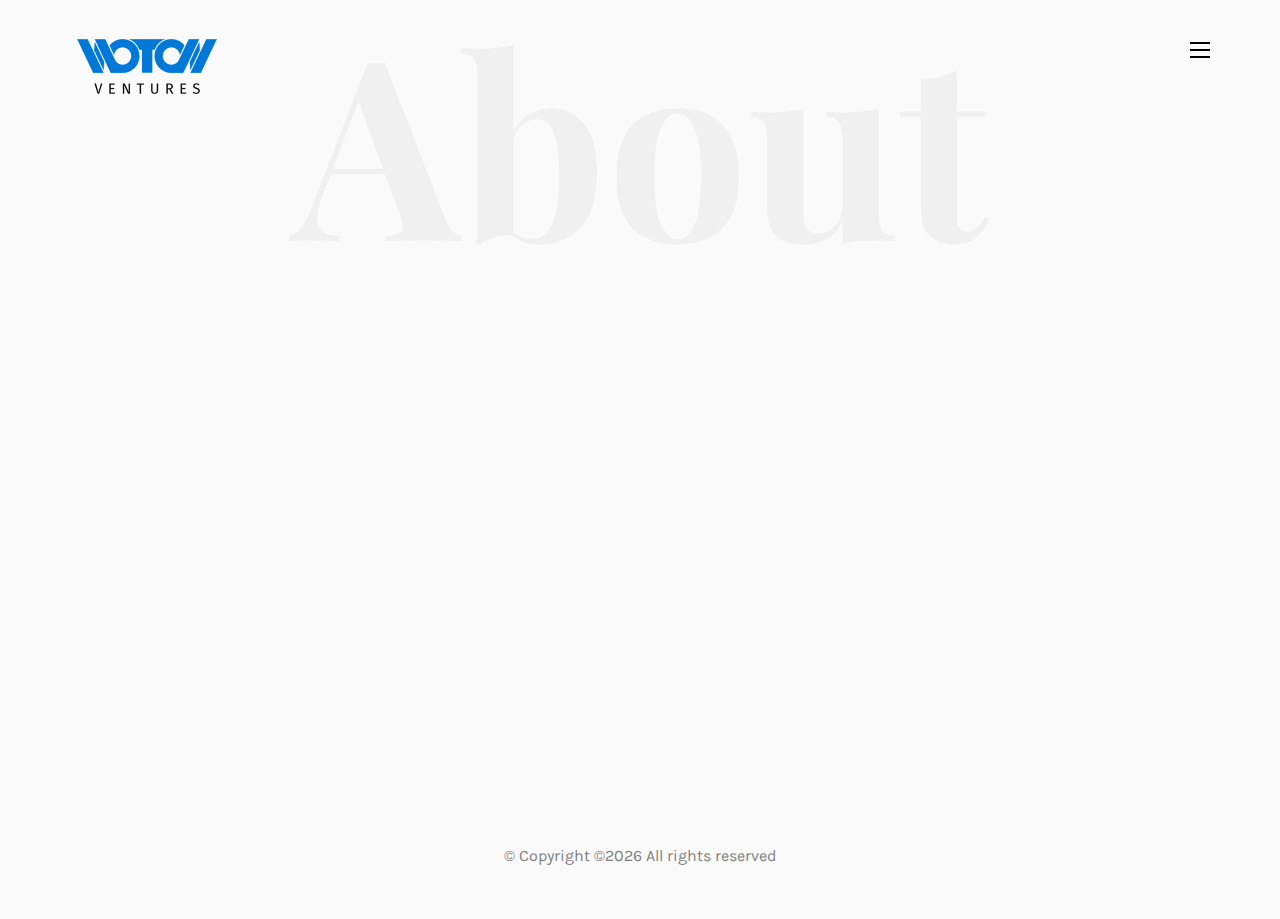
==== about.html @ b3afc024 "Product to product" ====
<!DOCTYPE HTML>
<html>
	<head>
	<meta charset="utf-8">
	<meta http-equiv="X-UA-Compatible" content="IE=edge">
	<title>About</title>
	<meta name="viewport" content="width=device-width, initial-scale=1">
	<meta name="description" content="" />
	<meta name="keywords" content="" />
	<meta name="author" content="" />

  <!-- Facebook and Twitter integration -->
	<meta property="og:title" content=""/>
	<meta property="og:image" content=""/>
	<meta property="og:url" content=""/>
	<meta property="og:site_name" content=""/>
	<meta property="og:description" content=""/>
	<meta name="twitter:title" content="" />
	<meta name="twitter:image" content="" />
	<meta name="twitter:url" content="" />
	<meta name="twitter:card" content="" />

	<!-- Place favicon.ico and apple-touch-icon.png in the root directory -->
	<link rel="shortcut icon" href="favicon.ico">

	<link href="https://fonts.googleapis.com/css?family=Karla:400,700" rel="stylesheet">
	<link href="https://fonts.googleapis.com/css?family=Playfair+Display:400,400i,700" rel="stylesheet">
	
	<!-- Animate.css -->
	<link rel="stylesheet" href="css/animate.css">
	<!-- Icomoon Icon Fonts-->
	<link rel="stylesheet" href="css/icomoon.css">
	<!-- Bootstrap  -->
	<link rel="stylesheet" href="css/bootstrap.css">
	<!-- Owl Carousel -->
	<link rel="stylesheet" href="css/owl.carousel.min.css">
	<link rel="stylesheet" href="css/owl.theme.default.min.css">
	<!-- Magnific Popup -->
	<link rel="stylesheet" href="css/magnific-popup.css">

	<link rel="stylesheet" href="css/style.css">


	<!-- Modernizr JS -->
	<script src="js/modernizr-2.6.2.min.js"></script>
	<!-- FOR IE9 below -->
	<!--[if lt IE 9]>
	<script src="js/respond.min.js"></script>
	<![endif]-->

	</head>
	<body>

	<nav id="colorlib-main-nav" role="navigation">
		<a href="#" class="js-colorlib-nav-toggle colorlib-nav-toggle active"><i></i></a>
		<div class="js-fullheight colorlib-table">
			<div class="colorlib-table-cell js-fullheight">

				<div class="row">
					<div class="col-md-12">
						<ul>
							<li ><a href="index.html">Home</a></li>
							<li><a href="services.html">Services</a></li>
							<li><a href="products.html">Products</a></li>
							<li><a href="team.html">Team & Skills</a></li>
							<li class="active"><a href="about.html">About</a></li>
							<li><a href="contact.html">Contact</a></li>
						</ul>
					</div>
				</div>
				<!-- <div class="row">
					<div class="col-md-12">
						<h2 class="head-title">Works</h2>
						<a href="images/work-1.jpg" class="gallery image-popup-link text-center" style="background-image: url(images/work-1.jpg);">
							<span><i class="icon-search3"></i></span>
						</a>
						<a href="images/work-2.jpg" class="gallery image-popup-link text-center" style="background-image: url(images/work-2.jpg);">
							<span><i class="icon-search3"></i></span>
						</a>
						<a href="images/work-3.jpg" class="gallery image-popup-link text-center" style="background-image: url(images/work-3.jpg);">
							<span><i class="icon-search3"></i></span>
						</a>
						<a href="images/work-4.jpg" class="gallery image-popup-link text-center" style="background-image: url(images/work-4.jpg);">
							<span><i class="icon-search3"></i></span>
						</a>
					</div>
				</div> -->
			</div>
		</div>
	</nav>
	
	<div id="colorlib-page">
		<header>
			<div class="container">
				<div class="row">
					<div class="col-md-12">
						<div class="colorlib-navbar-brand">
							<a class="colorlib-logo" href="index.html"><img src="images/wotow-logo.png" width="140px"></img></a>
						</div>
						<a href="#" class="js-colorlib-nav-toggle colorlib-nav-toggle"><i></i></a>
					</div>
				</div>
			</div>
		</header>
		<div id="colorlib-about" style="padding-bottom:0;">
			<div class="container">
				<div class="row text-center">
					<h2 class="bold">About</h2>
				</div>
				<div class="row row-padded-bottom">
					<div class="col-md-5 animate-box">
						<img class="img-responsive about-img" src="images/about-2.jpg" alt="html5 bootstrap template by colorlib.com">
					</div>
					<div class="col-md-6 col-md-push-1 animate-box">
						<div class="about-desc">
							<h2><span>Wotow</span></h2>
							<div class="desc">
								<div class="rotate">
									<h2 class="heading">About</h2>
								</div>
								<p>A highly competent flourishing young team from Chennai, India. Our resourceful smart minds performing efficiently to delight our nation’s esteemed consumers  to win authentic products effortlessly.</p>

								<p>By harnessing the power of technology  we empower a smart platform for consumers with our valuable ideas to develop their business globally.</p>
                                
                                <p> We are the comprehensive, rapid and  transparent company  building an excellent relationship with our  valuable customers in the industry. Our excellence in authenticity and our expert mission is to deliver high potential products which helps the consumers to obtain a growing business in their industry. We are a b2b and b2c company offering a wide range of  smart products in Real-time and product delivery at  on time.</p>
							</div>
						</div>
					</div>
				</div>
			</div>
		</div>


		<footer>
			<div id="footer">
				<div class="container">
					<div class="row">
						<div class="col-md-12 text-center">
							<p>
								&copy; <!-- Link back to Colorlib can't be removed. Template is licensed under CC BY 3.0. -->
								Copyright &copy;<script>document.write(new Date().getFullYear());</script> All rights reserved
								<!-- Link back to Colorlib can't be removed. Template is licensed under CC BY 3.0. -->
							</p>
						</div>
					</div>
				</div>
			</div>
		</footer>
		
	</div>

	<!-- jQuery -->
	<script src="js/jquery.min.js"></script>
	<!-- jQuery Easing -->
	<script src="js/jquery.easing.1.3.js"></script>
	<!-- Bootstrap -->
	<script src="js/bootstrap.min.js"></script>
	<!-- Waypoints -->
	<script src="js/jquery.waypoints.min.js"></script>
	<!-- Owl Carousel -->
	<script src="js/owl.carousel.min.js"></script>
	<!-- Magnific Popup -->
	<script src="js/jquery.magnific-popup.min.js"></script>
	<script src="js/magnific-popup-options.js"></script>

	<!-- Main JS (Do not remove) -->
	<script src="js/main.js"></script>

	</body>
</html>
---- css/icomoon.css ----
@font-face {
  font-family: 'icomoon';
  src:  url('fonts/icomoon.eot?tmere9');
  src:  url('fonts/icomoon.eot?tmere9#iefix') format('embedded-opentype'),
    url('fonts/icomoon.ttf?tmere9') format('truetype'),
    url('fonts/icomoon.woff?tmere9') format('woff'),
    url('fonts/icomoon.svg?tmere9#icomoon') format('svg');
  font-weight: normal;
  font-style: normal;
}

[class^="icon-"], [class*=" icon-"] {
  /* use !important to prevent issues with browser extensions that change fonts */
  font-family: 'icomoon' !important;
  speak: none;
  font-style: normal;
  font-weight: normal;
  font-variant: normal;
  text-transform: none;
  line-height: 1;

  /* Better Font Rendering =========== */
  -webkit-font-smoothing: antialiased;
  -moz-osx-font-smoothing: grayscale;
}

.icon-activity:before {
  content: "\e900";
}
.icon-airplay:before {
  content: "\e901";
}
.icon-alert-circle:before {
  content: "\e902";
}
.icon-alert-octagon:before {
  content: "\e903";
}
.icon-alert-triangle:before {
  content: "\e904";
}
.icon-align-center:before {
  content: "\e905";
}
.icon-align-justify:before {
  content: "\e906";
}
.icon-align-left:before {
  content: "\e907";
}
.icon-align-right:before {
  content: "\e908";
}
.icon-anchor:before {
  content: "\e909";
}
.icon-aperture:before {
  content: "\e90a";
}
.icon-arrow-down3:before {
  content: "\e90b";
}
.icon-arrow-down-circle:before {
  content: "\e90c";
}
.icon-arrow-down-left3:before {
  content: "\e90d";
}
.icon-arrow-down-right3:before {
  content: "\e90e";
}
.icon-arrow-left3:before {
  content: "\e90f";
}
.icon-arrow-left-circle:before {
  content: "\e910";
}
.icon-arrow-right3:before {
  content: "\e911";
}
.icon-arrow-right-circle:before {
  content: "\e912";
}
.icon-arrow-up3:before {
  content: "\e913";
}
.icon-arrow-up-circle:before {
  content: "\e914";
}
.icon-arrow-up-left3:before {
  content: "\e915";
}
.icon-arrow-up-right3:before {
  content: "\e916";
}
.icon-at-sign:before {
  content: "\e917";
}
.icon-award:before {
  content: "\e918";
}
.icon-bar-chart:before {
  content: "\e919";
}
.icon-bar-chart-2:before {
  content: "\e91a";
}
.icon-battery:before {
  content: "\e91b";
}
.icon-battery-charging:before {
  content: "\e91c";
}
.icon-bell2:before {
  content: "\e91d";
}
.icon-bell-off:before {
  content: "\e91e";
}
.icon-bluetooth:before {
  content: "\e91f";
}
.icon-bold2:before {
  content: "\e920";
}
.icon-book2:before {
  content: "\e921";
}
.icon-book-open:before {
  content: "\e922";
}
.icon-bookmark2:before {
  content: "\e923";
}
.icon-box:before {
  content: "\e924";
}
.icon-briefcase2:before {
  content: "\e925";
}
.icon-calendar2:before {
  content: "\e926";
}
.icon-camera2:before {
  content: "\e927";
}
.icon-camera-off:before {
  content: "\e928";
}
.icon-cast:before {
  content: "\e929";
}
.icon-check:before {
  content: "\e92a";
}
.icon-check-circle:before {
  content: "\e92b";
}
.icon-check-square:before {
  content: "\e92c";
}
.icon-chevron-down:before {
  content: "\e92d";
}
.icon-chevron-left:before {
  content: "\e92e";
}
.icon-chevron-right:before {
  content: "\e92f";
}
.icon-chevron-up:before {
  content: "\e930";
}
.icon-chevrons-down:before {
  content: "\e931";
}
.icon-chevrons-left:before {
  content: "\e932";
}
.icon-chevrons-right:before {
  content: "\e933";
}
.icon-chevrons-up:before {
  content: "\e934";
}
.icon-chrome2:before {
  content: "\e935";
}
.icon-circle:before {
  content: "\e936";
}
.icon-clipboard2:before {
  content: "\e937";
}
.icon-clock3:before {
  content: "\e938";
}
.icon-cloud2:before {
  content: "\e939";
}
.icon-cloud-drizzle:before {
  content: "\e93a";
}
.icon-cloud-lightning:before {
  content: "\e93b";
}
.icon-cloud-off:before {
  content: "\e93c";
}
.icon-cloud-rain:before {
  content: "\e93d";
}
.icon-cloud-snow:before {
  content: "\e93e";
}
.icon-code:before {
  content: "\e93f";
}
.icon-codepen2:before {
  content: "\e940";
}
.icon-command2:before {
  content: "\e941";
}
.icon-compass3:before {
  content: "\e942";
}
.icon-copy2:before {
  content: "\e943";
}
.icon-corner-down-left:before {
  content: "\e944";
}
.icon-corner-down-right:before {
  content: "\e945";
}
.icon-corner-left-down:before {
  content: "\e946";
}
.icon-corner-left-up:before {
  content: "\e947";
}
.icon-corner-right-down:before {
  content: "\e948";
}
.icon-corner-right-up:before {
  content: "\e949";
}
.icon-corner-up-left:before {
  content: "\e94a";
}
.icon-corner-up-right:before {
  content: "\e94b";
}
.icon-cpu:before {
  content: "\e94c";
}
.icon-credit-card2:before {
  content: "\e94d";
}
.icon-crop2:before {
  content: "\e94e";
}
.icon-crosshair:before {
  content: "\e94f";
}
.icon-database2:before {
  content: "\e950";
}
.icon-delete:before {
  content: "\e951";
}
.icon-disc:before {
  content: "\e952";
}
.icon-dollar-sign:before {
  content: "\e953";
}
.icon-download4:before {
  content: "\e954";
}
.icon-download-cloud:before {
  content: "\e955";
}
.icon-droplet2:before {
  content: "\e956";
}
.icon-edit:before {
  content: "\e957";
}
.icon-edit-2:before {
  content: "\e958";
}
.icon-edit-3:before {
  content: "\e959";
}
.icon-external-link:before {
  content: "\e95a";
}
.icon-eye2:before {
  content: "\e95b";
}
.icon-eye-off:before {
  content: "\e95c";
}
.icon-facebook3:before {
  content: "\e95d";
}
.icon-fast-forward:before {
  content: "\e95e";
}
.icon-feather:before {
  content: "\e95f";
}
.icon-file:before {
  content: "\e960";
}
.icon-file-minus:before {
  content: "\e961";
}
.icon-file-plus:before {
  content: "\e962";
}
.icon-file-text3:before {
  content: "\e963";
}
.icon-film2:before {
  content: "\e964";
}
.icon-filter2:before {
  content: "\e965";
}
.icon-flag2:before {
  content: "\e966";
}
.icon-folder2:before {
  content: "\e967";
}
.icon-folder-minus2:before {
  content: "\e968";
}
.icon-folder-plus2:before {
  content: "\e969";
}
.icon-git-branch:before {
  content: "\e96a";
}
.icon-git-commit:before {
  content: "\e96b";
}
.icon-git-merge:before {
  content: "\e96c";
}
.icon-git-pull-request:before {
  content: "\e96d";
}
.icon-github2:before {
  content: "\e96e";
}
.icon-gitlab:before {
  content: "\e96f";
}
.icon-globe:before {
  content: "\e970";
}
.icon-grid:before {
  content: "\e971";
}
.icon-hard-drive:before {
  content: "\e972";
}
.icon-hash:before {
  content: "\e973";
}
.icon-headphones2:before {
  content: "\e974";
}
.icon-heart2:before {
  content: "\e975";
}
.icon-help-circle:before {
  content: "\e976";
}
.icon-home4:before {
  content: "\e977";
}
.icon-image2:before {
  content: "\e978";
}
.icon-inbox:before {
  content: "\e979";
}
.icon-info2:before {
  content: "\e97a";
}
.icon-instagram2:before {
  content: "\e97b";
}
.icon-italic2:before {
  content: "\e97c";
}
.icon-layers:before {
  content: "\e97d";
}
.icon-layout:before {
  content: "\e97e";
}
.icon-life-buoy:before {
  content: "\e97f";
}
.icon-link2:before {
  content: "\e980";
}
.icon-link-2:before {
  content: "\e981";
}
.icon-linkedin3:before {
  content: "\e982";
}
.icon-list3:before {
  content: "\e983";
}
.icon-loader:before {
  content: "\e984";
}
.icon-lock2:before {
  content: "\e985";
}
.icon-log-in:before {
  content: "\e986";
}
.icon-log-out:before {
  content: "\e987";
}
.icon-mail5:before {
  content: "\e988";
}
.icon-map3:before {
  content: "\e989";
}
.icon-map-pin:before {
  content: "\e98a";
}
.icon-maximize:before {
  content: "\e98b";
}
.icon-maximize-2:before {
  content: "\e98c";
}
.icon-menu5:before {
  content: "\e98d";
}
.icon-message-circle:before {
  content: "\e98e";
}
.icon-message-square:before {
  content: "\e98f";
}
.icon-mic2:before {
  content: "\e990";
}
.icon-mic-off:before {
  content: "\e991";
}
.icon-minimize:before {
  content: "\e992";
}
.icon-minimize-2:before {
  content: "\e993";
}
.icon-minus2:before {
  content: "\e994";
}
.icon-minus-circle:before {
  content: "\e995";
}
.icon-minus-square:before {
  content: "\e996";
}
.icon-monitor:before {
  content: "\e997";
}
.icon-moon:before {
  content: "\e998";
}
.icon-more-horizontal:before {
  content: "\e999";
}
.icon-more-vertical:before {
  content: "\e99a";
}
.icon-move:before {
  content: "\e99b";
}
.icon-music2:before {
  content: "\e99c";
}
.icon-navigation:before {
  content: "\e99d";
}
.icon-navigation-2:before {
  content: "\e99e";
}
.icon-octagon:before {
  content: "\e99f";
}
.icon-package:before {
  content: "\e9a0";
}
.icon-paperclip:before {
  content: "\e9a1";
}
.icon-pause3:before {
  content: "\e9a2";
}
.icon-pause-circle:before {
  content: "\e9a3";
}
.icon-percent:before {
  content: "\e9a4";
}
.icon-phone2:before {
  content: "\e9a5";
}
.icon-phone-call:before {
  content: "\e9a6";
}
.icon-phone-forwarded:before {
  content: "\e9a7";
}
.icon-phone-incoming:before {
  content: "\e9a8";
}
.icon-phone-missed:before {
  content: "\e9a9";
}
.icon-phone-off:before {
  content: "\e9aa";
}
.icon-phone-outgoing:before {
  content: "\e9ab";
}
.icon-pie-chart2:before {
  content: "\e9ac";
}
.icon-play4:before {
  content: "\e9ad";
}
.icon-play-circle:before {
  content: "\e9ae";
}
.icon-plus2:before {
  content: "\e9af";
}
.icon-plus-circle:before {
  content: "\e9b0";
}
.icon-plus-square:before {
  content: "\e9b1";
}
.icon-pocket:before {
  content: "\e9b2";
}
.icon-power2:before {
  content: "\e9b3";
}
.icon-printer2:before {
  content: "\e9b4";
}
.icon-radio:before {
  content: "\e9b5";
}
.icon-refresh-ccw:before {
  content: "\e9b6";
}
.icon-refresh-cw:before {
  content: "\e9b7";
}
.icon-repeat:before {
  content: "\e9b8";
}
.icon-rewind:before {
  content: "\e9b9";
}
.icon-rotate-ccw:before {
  content: "\e9ba";
}
.icon-rotate-cw:before {
  content: "\e9bb";
}
.icon-rss3:before {
  content: "\e9bc";
}
.icon-save:before {
  content: "\e9bd";
}
.icon-scissors2:before {
  content: "\e9be";
}
.icon-search2:before {
  content: "\e9bf";
}
.icon-send:before {
  content: "\e9c0";
}
.icon-server:before {
  content: "\e9c1";
}
.icon-settings:before {
  content: "\e9c2";
}
.icon-share3:before {
  content: "\e9c3";
}
.icon-share-2:before {
  content: "\e9c4";
}
.icon-shield2:before {
  content: "\e9c5";
}
.icon-shield-off:before {
  content: "\e9c6";
}
.icon-shopping-bag:before {
  content: "\e9c7";
}
.icon-shopping-cart:before {
  content: "\e9c8";
}
.icon-shuffle2:before {
  content: "\e9c9";
}
.icon-sidebar:before {
  content: "\e9ca";
}
.icon-skip-back:before {
  content: "\e9cb";
}
.icon-skip-forward:before {
  content: "\e9cc";
}
.icon-slack:before {
  content: "\e9cd";
}
.icon-slash:before {
  content: "\e9ce";
}
.icon-sliders:before {
  content: "\e9cf";
}
.icon-smartphone:before {
  content: "\e9d0";
}
.icon-speaker:before {
  content: "\e9d1";
}
.icon-square:before {
  content: "\e9d2";
}
.icon-star:before {
  content: "\e9d3";
}
.icon-stop-circle:before {
  content: "\e9d4";
}
.icon-sun2:before {
  content: "\e9d5";
}
.icon-sunrise:before {
  content: "\e9d6";
}
.icon-sunset:before {
  content: "\e9d7";
}
.icon-tablet2:before {
  content: "\e9d8";
}
.icon-tag:before {
  content: "\e9d9";
}
.icon-target2:before {
  content: "\e9da";
}
.icon-terminal2:before {
  content: "\e9db";
}
.icon-thermometer:before {
  content: "\e9dc";
}
.icon-thumbs-down:before {
  content: "\e9dd";
}
.icon-thumbs-up:before {
  content: "\e9de";
}
.icon-toggle-left:before {
  content: "\e9df";
}
.icon-toggle-right:before {
  content: "\e9e0";
}
.icon-trash:before {
  content: "\e9e1";
}
.icon-trash-2:before {
  content: "\e9e2";
}
.icon-trending-down:before {
  content: "\e9e3";
}
.icon-trending-up:before {
  content: "\e9e4";
}
.icon-triangle:before {
  content: "\e9e5";
}
.icon-truck2:before {
  content: "\e9e6";
}
.icon-tv2:before {
  content: "\e9e7";
}
.icon-twitter2:before {
  content: "\e9e8";
}
.icon-type:before {
  content: "\e9e9";
}
.icon-umbrella:before {
  content: "\e9ea";
}
.icon-underline2:before {
  content: "\e9eb";
}
.icon-unlock:before {
  content: "\e9ec";
}
.icon-upload4:before {
  content: "\e9ed";
}
.icon-upload-cloud:before {
  content: "\e9ee";
}
.icon-user2:before {
  content: "\e9ef";
}
.icon-user-check2:before {
  content: "\e9f0";
}
.icon-user-minus2:before {
  content: "\e9f1";
}
.icon-user-plus2:before {
  content: "\e9f2";
}
.icon-user-x:before {
  content: "\e9f3";
}
.icon-users2:before {
  content: "\e9f4";
}
.icon-video:before {
  content: "\e9f5";
}
.icon-video-off:before {
  content: "\e9f6";
}
.icon-voicemail:before {
  content: "\e9f7";
}
.icon-volume:before {
  content: "\e9f8";
}
.icon-volume-1:before {
  content: "\e9f9";
}
.icon-volume-2:before {
  content: "\e9fa";
}
.icon-volume-x:before {
  content: "\e9fb";
}
.icon-watch:before {
  content: "\e9fc";
}
.icon-wifi:before {
  content: "\e9fd";
}
.icon-wifi-off:before {
  content: "\e9fe";
}
.icon-wind:before {
  content: "\e9ff";
}
.icon-x:before {
  content: "\ea00";
}
.icon-x-circle:before {
  content: "\ea01";
}
.icon-x-square:before {
  content: "\ea02";
}
.icon-zap:before {
  content: "\ea03";
}
.icon-zap-off:before {
  content: "\ea04";
}
.icon-zoom-in2:before {
  content: "\ea05";
}
.icon-zoom-out2:before {
  content: "\ea06";
}
.icon-times:before {
  content: "\ea07";
}
.icon-tick:before {
  content: "\ea08";
}
.icon-plus3:before {
  content: "\ea09";
}
.icon-minus3:before {
  content: "\ea0a";
}
.icon-equals:before {
  content: "\ea0b";
}
.icon-divide:before {
  content: "\ea0c";
}
.icon-chevron-right2:before {
  content: "\ea0d";
}
.icon-chevron-left2:before {
  content: "\ea0e";
}
.icon-arrow-right-thick:before {
  content: "\ea0f";
}
.icon-arrow-left-thick:before {
  content: "\ea10";
}
.icon-th-small:before {
  content: "\ea11";
}
.icon-th-menu:before {
  content: "\ea12";
}
.icon-th-list:before {
  content: "\ea13";
}
.icon-th-large:before {
  content: "\ea14";
}
.icon-home5:before {
  content: "\ea15";
}
.icon-arrow-forward:before {
  content: "\ea16";
}
.icon-arrow-back:before {
  content: "\ea17";
}
.icon-rss4:before {
  content: "\ea18";
}
.icon-location3:before {
  content: "\ea19";
}
.icon-link3:before {
  content: "\ea1a";
}
.icon-image3:before {
  content: "\ea1b";
}
.icon-arrow-up-thick:before {
  content: "\ea1c";
}
.icon-arrow-down-thick:before {
  content: "\ea1d";
}
.icon-starburst:before {
  content: "\ea1e";
}
.icon-starburst-outline:before {
  content: "\ea1f";
}
.icon-star2:before {
  content: "\ea20";
}
.icon-flow-children:before {
  content: "\ea21";
}
.icon-export:before {
  content: "\ea22";
}
.icon-delete2:before {
  content: "\ea23";
}
.icon-delete-outline:before {
  content: "\ea24";
}
.icon-cloud-storage:before {
  content: "\ea25";
}
.icon-wi-fi:before {
  content: "\ea26";
}
.icon-heart3:before {
  content: "\ea27";
}
.icon-flash:before {
  content: "\ea28";
}
.icon-cancel:before {
  content: "\ea29";
}
.icon-backspace:before {
  content: "\ea2a";
}
.icon-attachment2:before {
  content: "\ea2b";
}
.icon-arrow-move:before {
  content: "\ea2c";
}
.icon-warning2:before {
  content: "\ea2d";
}
.icon-user3:before {
  content: "\ea2e";
}
.icon-radar:before {
  content: "\ea2f";
}
.icon-lock-open:before {
  content: "\ea30";
}
.icon-lock-closed:before {
  content: "\ea31";
}
.icon-location-arrow:before {
  content: "\ea32";
}
.icon-info3:before {
  content: "\ea33";
}
.icon-user-delete:before {
  content: "\ea34";
}
.icon-user-add:before {
  content: "\ea35";
}
.icon-media-pause:before {
  content: "\ea36";
}
.icon-group:before {
  content: "\ea37";
}
.icon-chart-pie:before {
  content: "\ea38";
}
.icon-chart-line:before {
  content: "\ea39";
}
.icon-chart-bar:before {
  content: "\ea3a";
}
.icon-chart-area:before {
  content: "\ea3b";
}
.icon-video2:before {
  content: "\ea3c";
}
.icon-point-of-interest:before {
  content: "\ea3d";
}
.icon-infinity:before {
  content: "\ea3e";
}
.icon-globe2:before {
  content: "\ea3f";
}
.icon-eye3:before {
  content: "\ea40";
}
.icon-cog2:before {
  content: "\ea41";
}
.icon-camera3:before {
  content: "\ea42";
}
.icon-upload5:before {
  content: "\ea43";
}
.icon-scissors3:before {
  content: "\ea44";
}
.icon-refresh:before {
  content: "\ea45";
}
.icon-pin:before {
  content: "\ea46";
}
.icon-key3:before {
  content: "\ea47";
}
.icon-info-large:before {
  content: "\ea48";
}
.icon-eject2:before {
  content: "\ea49";
}
.icon-download5:before {
  content: "\ea4a";
}
.icon-zoom:before {
  content: "\ea4b";
}
.icon-zoom-out3:before {
  content: "\ea4c";
}
.icon-zoom-in3:before {
  content: "\ea4d";
}
.icon-sort-numerically:before {
  content: "\ea4e";
}
.icon-sort-alphabetically:before {
  content: "\ea4f";
}
.icon-input-checked:before {
  content: "\ea50";
}
.icon-calender:before {
  content: "\ea51";
}
.icon-world:before {
  content: "\ea52";
}
.icon-notes:before {
  content: "\ea53";
}
.icon-code2:before {
  content: "\ea54";
}
.icon-arrow-sync:before {
  content: "\ea55";
}
.icon-arrow-shuffle:before {
  content: "\ea56";
}
.icon-arrow-repeat:before {
  content: "\ea57";
}
.icon-arrow-minimise:before {
  content: "\ea58";
}
.icon-arrow-maximise:before {
  content: "\ea59";
}
.icon-arrow-loop:before {
  content: "\ea5a";
}
.icon-anchor2:before {
  content: "\ea5b";
}
.icon-spanner:before {
  content: "\ea5c";
}
.icon-puzzle:before {
  content: "\ea5d";
}
.icon-power3:before {
  content: "\ea5e";
}
.icon-plane:before {
  content: "\ea5f";
}
.icon-pi:before {
  content: "\ea60";
}
.icon-phone3:before {
  content: "\ea61";
}
.icon-microphone:before {
  content: "\ea62";
}
.icon-media-rewind:before {
  content: "\ea63";
}
.icon-flag3:before {
  content: "\ea64";
}
.icon-adjust-brightness:before {
  content: "\ea65";
}
.icon-waves:before {
  content: "\ea66";
}
.icon-social-twitter:before {
  content: "\ea67";
}
.icon-social-facebook:before {
  content: "\ea68";
}
.icon-social-dribbble:before {
  content: "\ea69";
}
.icon-media-stop:before {
  content: "\ea6a";
}
.icon-media-record:before {
  content: "\ea6b";
}
.icon-media-play:before {
  content: "\ea6c";
}
.icon-media-fast-forward:before {
  content: "\ea6d";
}
.icon-media-eject:before {
  content: "\ea6e";
}
.icon-social-vimeo:before {
  content: "\ea6f";
}
.icon-social-tumbler:before {
  content: "\ea70";
}
.icon-social-skype:before {
  content: "\ea71";
}
.icon-social-pinterest:before {
  content: "\ea72";
}
.icon-social-linkedin:before {
  content: "\ea73";
}
.icon-social-last-fm:before {
  content: "\ea74";
}
.icon-social-github:before {
  content: "\ea75";
}
.icon-social-flickr:before {
  content: "\ea76";
}
.icon-at:before {
  content: "\ea77";
}
.icon-times-outline:before {
  content: "\ea78";
}
.icon-plus-outline:before {
  content: "\ea79";
}
.icon-minus-outline:before {
  content: "\ea7a";
}
.icon-tick-outline:before {
  content: "\ea7b";
}
.icon-th-large-outline:before {
  content: "\ea7c";
}
.icon-equals-outline:before {
  content: "\ea7d";
}
.icon-divide-outline:before {
  content: "\ea7e";
}
.icon-chevron-right-outline:before {
  content: "\ea7f";
}
.icon-chevron-left-outline:before {
  content: "\ea80";
}
.icon-arrow-right-outline:before {
  content: "\ea81";
}
.icon-arrow-left-outline:before {
  content: "\ea82";
}
.icon-th-small-outline:before {
  content: "\ea83";
}
.icon-th-menu-outline:before {
  content: "\ea84";
}
.icon-th-list-outline:before {
  content: "\ea85";
}
.icon-news:before {
  content: "\ea86";
}
.icon-home-outline:before {
  content: "\ea87";
}
.icon-arrow-up-outline:before {
  content: "\ea88";
}
.icon-arrow-forward-outline:before {
  content: "\ea89";
}
.icon-arrow-down-outline:before {
  content: "\ea8a";
}
.icon-arrow-back-outline:before {
  content: "\ea8b";
}
.icon-trash2:before {
  content: "\ea8c";
}
.icon-rss-outline:before {
  content: "\ea8d";
}
.icon-message:before {
  content: "\ea8e";
}
.icon-location-outline:before {
  content: "\ea8f";
}
.icon-link-outline:before {
  content: "\ea90";
}
.icon-image-outline:before {
  content: "\ea91";
}
.icon-export-outline:before {
  content: "\ea92";
}
.icon-cross2:before {
  content: "\ea93";
}
.icon-wi-fi-outline:before {
  content: "\ea94";
}
.icon-star-outline:before {
  content: "\ea95";
}
.icon-media-pause-outline:before {
  content: "\ea96";
}
.icon-mail6:before {
  content: "\ea97";
}
.icon-heart-outline:before {
  content: "\ea98";
}
.icon-flash-outline:before {
  content: "\ea99";
}
.icon-cancel-outline:before {
  content: "\ea9a";
}
.icon-beaker:before {
  content: "\ea9b";
}
.icon-arrow-move-outline:before {
  content: "\ea9c";
}
.icon-watch2:before {
  content: "\ea9d";
}
.icon-warning-outline:before {
  content: "\ea9e";
}
.icon-time:before {
  content: "\ea9f";
}
.icon-radar-outline:before {
  content: "\eaa0";
}
.icon-lock-open-outline:before {
  content: "\eaa1";
}
.icon-location-arrow-outline:before {
  content: "\eaa2";
}
.icon-info-outline:before {
  content: "\eaa3";
}
.icon-backspace-outline:before {
  content: "\eaa4";
}
.icon-attachment-outline:before {
  content: "\eaa5";
}
.icon-user-outline:before {
  content: "\eaa6";
}
.icon-user-delete-outline:before {
  content: "\eaa7";
}
.icon-user-add-outline:before {
  content: "\eaa8";
}
.icon-lock-closed-outline:before {
  content: "\eaa9";
}
.icon-group-outline:before {
  content: "\eaaa";
}
.icon-chart-pie-outline:before {
  content: "\eaab";
}
.icon-chart-line-outline:before {
  content: "\eaac";
}
.icon-chart-bar-outline:before {
  content: "\eaad";
}
.icon-chart-area-outline:before {
  content: "\eaae";
}
.icon-video-outline:before {
  content: "\eaaf";
}
.icon-point-of-interest-outline:before {
  content: "\eab0";
}
.icon-map4:before {
  content: "\eab1";
}
.icon-key-outline:before {
  content: "\eab2";
}
.icon-infinity-outline:before {
  content: "\eab3";
}
.icon-globe-outline:before {
  content: "\eab4";
}
.icon-eye-outline:before {
  content: "\eab5";
}
.icon-cog-outline:before {
  content: "\eab6";
}
.icon-camera-outline:before {
  content: "\eab7";
}
.icon-upload-outline:before {
  content: "\eab8";
}
.icon-support:before {
  content: "\eab9";
}
.icon-scissors-outline:before {
  content: "\eaba";
}
.icon-refresh-outline:before {
  content: "\eabb";
}
.icon-info-large-outline:before {
  content: "\eabc";
}
.icon-eject-outline:before {
  content: "\eabd";
}
.icon-download-outline:before {
  content: "\eabe";
}
.icon-battery-mid:before {
  content: "\eabf";
}
.icon-battery-low:before {
  content: "\eac0";
}
.icon-battery-high:before {
  content: "\eac1";
}
.icon-zoom-outline:before {
  content: "\eac2";
}
.icon-zoom-out-outline:before {
  content: "\eac3";
}
.icon-zoom-in-outline:before {
  content: "\eac4";
}
.icon-tag2:before {
  content: "\eac5";
}
.icon-tabs-outline:before {
  content: "\eac6";
}
.icon-pin-outline:before {
  content: "\eac7";
}
.icon-message-typing:before {
  content: "\eac8";
}
.icon-directions:before {
  content: "\eac9";
}
.icon-battery-full:before {
  content: "\eaca";
}
.icon-battery-charge:before {
  content: "\eacb";
}
.icon-pipette:before {
  content: "\eacc";
}
.icon-pencil3:before {
  content: "\eacd";
}
.icon-folder3:before {
  content: "\eace";
}
.icon-folder-delete:before {
  content: "\eacf";
}
.icon-folder-add:before {
  content: "\ead0";
}
.icon-edit2:before {
  content: "\ead1";
}
.icon-document:before {
  content: "\ead2";
}
.icon-document-delete:before {
  content: "\ead3";
}
.icon-document-add:before {
  content: "\ead4";
}
.icon-brush:before {
  content: "\ead5";
}
.icon-thumbs-up2:before {
  content: "\ead6";
}
.icon-thumbs-down2:before {
  content: "\ead7";
}
.icon-pen2:before {
  content: "\ead8";
}
.icon-sort-numerically-outline:before {
  content: "\ead9";
}
.icon-sort-alphabetically-outline:before {
  content: "\eada";
}
.icon-social-last-fm-circular:before {
  content: "\eadb";
}
.icon-social-github-circular:before {
  content: "\eadc";
}
.icon-compass4:before {
  content: "\eadd";
}
.icon-bookmark3:before {
  content: "\eade";
}
.icon-input-checked-outline:before {
  content: "\eadf";
}
.icon-code-outline:before {
  content: "\eae0";
}
.icon-calender-outline:before {
  content: "\eae1";
}
.icon-business-card:before {
  content: "\eae2";
}
.icon-arrow-up4:before {
  content: "\eae3";
}
.icon-arrow-sync-outline:before {
  content: "\eae4";
}
.icon-arrow-right4:before {
  content: "\eae5";
}
.icon-arrow-repeat-outline:before {
  content: "\eae6";
}
.icon-arrow-loop-outline:before {
  content: "\eae7";
}
.icon-arrow-left4:before {
  content: "\eae8";
}
.icon-flow-switch:before {
  content: "\eae9";
}
.icon-flow-parallel:before {
  content: "\eaea";
}
.icon-flow-merge:before {
  content: "\eaeb";
}
.icon-document-text:before {
  content: "\eaec";
}
.icon-clipboard3:before {
  content: "\eaed";
}
.icon-calculator2:before {
  content: "\eaee";
}
.icon-arrow-minimise-outline:before {
  content: "\eaef";
}
.icon-arrow-maximise-outline:before {
  content: "\eaf0";
}
.icon-arrow-down4:before {
  content: "\eaf1";
}
.icon-gift2:before {
  content: "\eaf2";
}
.icon-film3:before {
  content: "\eaf3";
}
.icon-database3:before {
  content: "\eaf4";
}
.icon-bell3:before {
  content: "\eaf5";
}
.icon-anchor-outline:before {
  content: "\eaf6";
}
.icon-adjust-contrast:before {
  content: "\eaf7";
}
.icon-world-outline:before {
  content: "\eaf8";
}
.icon-shopping-bag2:before {
  content: "\eaf9";
}
.icon-power-outline:before {
  content: "\eafa";
}
.icon-notes-outline:before {
  content: "\eafb";
}
.icon-device-tablet:before {
  content: "\eafc";
}
.icon-device-phone:before {
  content: "\eafd";
}
.icon-device-laptop:before {
  content: "\eafe";
}
.icon-device-desktop:before {
  content: "\eaff";
}
.icon-briefcase3:before {
  content: "\eb00";
}
.icon-stopwatch2:before {
  content: "\eb01";
}
.icon-spanner-outline:before {
  content: "\eb02";
}
.icon-puzzle-outline:before {
  content: "\eb03";
}
.icon-printer3:before {
  content: "\eb04";
}
.icon-pi-outline:before {
  content: "\eb05";
}
.icon-lightbulb:before {
  content: "\eb06";
}
.icon-flag-outline:before {
  content: "\eb07";
}
.icon-contacts:before {
  content: "\eb08";
}
.icon-archive:before {
  content: "\eb09";
}
.icon-weather-stormy:before {
  content: "\eb0a";
}
.icon-weather-shower:before {
  content: "\eb0b";
}
.icon-weather-partly-sunny:before {
  content: "\eb0c";
}
.icon-weather-downpour:before {
  content: "\eb0d";
}
.icon-weather-cloudy:before {
  content: "\eb0e";
}
.icon-plane-outline:before {
  content: "\eb0f";
}
.icon-phone-outline:before {
  content: "\eb10";
}
.icon-microphone-outline:before {
  content: "\eb11";
}
.icon-weather-windy:before {
  content: "\eb12";
}
.icon-weather-windy-cloudy:before {
  content: "\eb13";
}
.icon-weather-sunny:before {
  content: "\eb14";
}
.icon-weather-snow:before {
  content: "\eb15";
}
.icon-weather-night:before {
  content: "\eb16";
}
.icon-media-stop-outline:before {
  content: "\eb17";
}
.icon-media-rewind-outline:before {
  content: "\eb18";
}
.icon-media-record-outline:before {
  content: "\eb19";
}
.icon-media-play-outline:before {
  content: "\eb1a";
}
.icon-media-fast-forward-outline:before {
  content: "\eb1b";
}
.icon-media-eject-outline:before {
  content: "\eb1c";
}
.icon-wine:before {
  content: "\eb1d";
}
.icon-waves-outline:before {
  content: "\eb1e";
}
.icon-ticket2:before {
  content: "\eb1f";
}
.icon-tags:before {
  content: "\eb20";
}
.icon-plug:before {
  content: "\eb21";
}
.icon-headphones3:before {
  content: "\eb22";
}
.icon-credit-card3:before {
  content: "\eb23";
}
.icon-coffee:before {
  content: "\eb24";
}
.icon-book3:before {
  content: "\eb25";
}
.icon-beer:before {
  content: "\eb26";
}
.icon-volume2:before {
  content: "\eb27";
}
.icon-volume-up:before {
  content: "\eb28";
}
.icon-volume-mute3:before {
  content: "\eb29";
}
.icon-volume-down:before {
  content: "\eb2a";
}
.icon-social-vimeo-circular:before {
  content: "\eb2b";
}
.icon-social-twitter-circular:before {
  content: "\eb2c";
}
.icon-social-pinterest-circular:before {
  content: "\eb2d";
}
.icon-social-linkedin-circular:before {
  content: "\eb2e";
}
.icon-social-facebook-circular:before {
  content: "\eb2f";
}
.icon-social-dribbble-circular:before {
  content: "\eb30";
}
.icon-tree2:before {
  content: "\eb31";
}
.icon-thermometer2:before {
  content: "\eb32";
}
.icon-social-tumbler-circular:before {
  content: "\eb33";
}
.icon-social-skype-outline:before {
  content: "\eb34";
}
.icon-social-flickr-circular:before {
  content: "\eb35";
}
.icon-social-at-circular:before {
  content: "\eb36";
}
.icon-shopping-cart2:before {
  content: "\eb37";
}
.icon-messages:before {
  content: "\eb38";
}
.icon-leaf2:before {
  content: "\eb39";
}
.icon-feather2:before {
  content: "\eb3a";
}
.icon-box2:before {
  content: "\eb3b";
}
.icon-write:before {
  content: "\eb3c";
}
.icon-clock4:before {
  content: "\eb3d";
}
.icon-reply2:before {
  content: "\eb3e";
}
.icon-reply-all:before {
  content: "\eb3f";
}
.icon-forward4:before {
  content: "\eb40";
}
.icon-flag4:before {
  content: "\eb41";
}
.icon-search3:before {
  content: "\eb42";
}
.icon-trash3:before {
  content: "\eb43";
}
.icon-envelope:before {
  content: "\eb44";
}
.icon-bubble3:before {
  content: "\eb45";
}
.icon-bubbles5:before {
  content: "\eb46";
}
.icon-user4:before {
  content: "\eb47";
}
.icon-users3:before {
  content: "\eb48";
}
.icon-cloud3:before {
  content: "\eb49";
}
.icon-download6:before {
  content: "\eb4a";
}
.icon-upload6:before {
  content: "\eb4b";
}
.icon-rain:before {
  content: "\eb4c";
}
.icon-sun3:before {
  content: "\eb4d";
}
.icon-moon2:before {
  content: "\eb4e";
}
.icon-bell4:before {
  content: "\eb4f";
}
.icon-folder4:before {
  content: "\eb50";
}
.icon-pin2:before {
  content: "\eb51";
}
.icon-sound:before {
  content: "\eb52";
}
.icon-microphone2:before {
  content: "\eb53";
}
.icon-camera4:before {
  content: "\eb54";
}
.icon-image4:before {
  content: "\eb55";
}
.icon-cog3:before {
  content: "\eb56";
}
.icon-calendar3:before {
  content: "\eb57";
}
.icon-book4:before {
  content: "\eb58";
}
.icon-map-marker:before {
  content: "\eb59";
}
.icon-store:before {
  content: "\eb5a";
}
.icon-support2:before {
  content: "\eb5b";
}
.icon-tag3:before {
  content: "\eb5c";
}
.icon-heart4:before {
  content: "\eb5d";
}
.icon-video-camera2:before {
  content: "\eb5e";
}
.icon-trophy2:before {
  content: "\eb5f";
}
.icon-cart2:before {
  content: "\eb60";
}
.icon-eye4:before {
  content: "\eb61";
}
.icon-cancel2:before {
  content: "\eb62";
}
.icon-chart:before {
  content: "\eb63";
}
.icon-target3:before {
  content: "\eb64";
}
.icon-printer4:before {
  content: "\eb65";
}
.icon-location4:before {
  content: "\eb66";
}
.icon-bookmark4:before {
  content: "\eb67";
}
.icon-monitor2:before {
  content: "\eb68";
}
.icon-cross3:before {
  content: "\eb69";
}
.icon-plus4:before {
  content: "\eb6a";
}
.icon-left:before {
  content: "\eb6b";
}
.icon-up:before {
  content: "\eb6c";
}
.icon-browser:before {
  content: "\eb6d";
}
.icon-windows2:before {
  content: "\eb6e";
}
.icon-switch2:before {
  content: "\eb6f";
}
.icon-dashboard:before {
  content: "\eb70";
}
.icon-play5:before {
  content: "\eb71";
}
.icon-fast-forward2:before {
  content: "\eb72";
}
.icon-next3:before {
  content: "\eb73";
}
.icon-refresh2:before {
  content: "\eb74";
}
.icon-film4:before {
  content: "\eb75";
}
.icon-home6:before {
  content: "\eb76";
}
.icon-home:before {
  content: "\eb77";
}
.icon-home2:before {
  content: "\eb78";
}
.icon-home3:before {
  content: "\eb79";
}
.icon-office:before {
  content: "\eb7a";
}
.icon-newspaper:before {
  content: "\eb7b";
}
.icon-pencil:before {
  content: "\eb7c";
}
.icon-pencil2:before {
  content: "\eb7d";
}
.icon-quill:before {
  content: "\eb7e";
}
.icon-pen:before {
  content: "\eb7f";
}
.icon-blog:before {
  content: "\eb80";
}
.icon-eyedropper:before {
  content: "\eb81";
}
.icon-droplet:before {
  content: "\eb82";
}
.icon-paint-format:before {
  content: "\eb83";
}
.icon-image:before {
  content: "\eb84";
}
.icon-images:before {
  content: "\eb85";
}
.icon-camera:before {
  content: "\eb86";
}
.icon-headphones:before {
  content: "\eb87";
}
.icon-music:before {
  content: "\eb88";
}
.icon-play:before {
  content: "\eb89";
}
.icon-film:before {
  content: "\eb8a";
}
.icon-video-camera:before {
  content: "\eb8b";
}
.icon-dice:before {
  content: "\eb8c";
}
.icon-pacman:before {
  content: "\eb8d";
}
.icon-spades:before {
  content: "\eb8e";
}
.icon-clubs:before {
  content: "\eb8f";
}
.icon-diamonds:before {
  content: "\eb90";
}
.icon-bullhorn:before {
  content: "\eb91";
}
.icon-connection:before {
  content: "\eb92";
}
.icon-podcast:before {
  content: "\eb93";
}
.icon-feed:before {
  content: "\eb94";
}
.icon-mic:before {
  content: "\eb95";
}
.icon-book:before {
  content: "\eb96";
}
.icon-books:before {
  content: "\eb97";
}
.icon-library:before {
  content: "\eb98";
}
.icon-file-text:before {
  content: "\eb99";
}
.icon-profile:before {
  content: "\eb9a";
}
.icon-file-empty:before {
  content: "\eb9b";
}
.icon-files-empty:before {
  content: "\eb9c";
}
.icon-file-text2:before {
  content: "\eb9d";
}
.icon-file-picture:before {
  content: "\eb9e";
}
.icon-file-music:before {
  content: "\eb9f";
}
.icon-file-play:before {
  content: "\eba0";
}
.icon-file-video:before {
  content: "\eba1";
}
.icon-file-zip:before {
  content: "\eba2";
}
.icon-copy:before {
  content: "\eba3";
}
.icon-paste:before {
  content: "\eba4";
}
.icon-stack:before {
  content: "\eba5";
}
.icon-folder:before {
  content: "\eba6";
}
.icon-folder-open:before {
  content: "\eba7";
}
.icon-folder-plus:before {
  content: "\eba8";
}
.icon-folder-minus:before {
  content: "\eba9";
}
.icon-folder-download:before {
  content: "\ebaa";
}
.icon-folder-upload:before {
  content: "\ebab";
}
.icon-price-tag:before {
  content: "\ebac";
}
.icon-price-tags:before {
  content: "\ebad";
}
.icon-barcode:before {
  content: "\ebae";
}
.icon-qrcode:before {
  content: "\ebaf";
}
.icon-ticket:before {
  content: "\ebb0";
}
.icon-cart:before {
  content: "\ebb1";
}
.icon-coin-dollar:before {
  content: "\ebb2";
}
.icon-coin-euro:before {
  content: "\ebb3";
}
.icon-coin-pound:before {
  content: "\ebb4";
}
.icon-coin-yen:before {
  content: "\ebb5";
}
.icon-credit-card:before {
  content: "\ebb6";
}
.icon-calculator:before {
  content: "\ebb7";
}
.icon-lifebuoy:before {
  content: "\ebb8";
}
.icon-phone:before {
  content: "\ebb9";
}
.icon-phone-hang-up:before {
  content: "\ebba";
}
.icon-address-book:before {
  content: "\ebbb";
}
.icon-envelop:before {
  content: "\ebbc";
}
.icon-pushpin:before {
  content: "\ebbd";
}
.icon-location:before {
  content: "\ebbe";
}
.icon-location2:before {
  content: "\ebbf";
}
.icon-compass:before {
  content: "\ebc0";
}
.icon-compass2:before {
  content: "\ebc1";
}
.icon-map:before {
  content: "\ebc2";
}
.icon-map2:before {
  content: "\ebc3";
}
.icon-history:before {
  content: "\ebc4";
}
.icon-clock:before {
  content: "\ebc5";
}
.icon-clock2:before {
  content: "\ebc6";
}
.icon-alarm:before {
  content: "\ebc7";
}
.icon-bell:before {
  content: "\ebc8";
}
.icon-stopwatch:before {
  content: "\ebc9";
}
.icon-calendar:before {
  content: "\ebca";
}
.icon-printer:before {
  content: "\ebcb";
}
.icon-keyboard:before {
  content: "\ebcc";
}
.icon-display:before {
  content: "\ebcd";
}
.icon-laptop:before {
  content: "\ebce";
}
.icon-mobile:before {
  content: "\ebcf";
}
.icon-mobile2:before {
  content: "\ebd0";
}
.icon-tablet:before {
  content: "\ebd1";
}
.icon-tv:before {
  content: "\ebd2";
}
.icon-drawer:before {
  content: "\ebd3";
}
.icon-drawer2:before {
  content: "\ebd4";
}
.icon-box-add:before {
  content: "\ebd5";
}
.icon-box-remove:before {
  content: "\ebd6";
}
.icon-download:before {
  content: "\ebd7";
}
.icon-upload:before {
  content: "\ebd8";
}
.icon-floppy-disk:before {
  content: "\ebd9";
}
.icon-drive:before {
  content: "\ebda";
}
.icon-database:before {
  content: "\ebdb";
}
.icon-undo:before {
  content: "\ebdc";
}
.icon-redo:before {
  content: "\ebdd";
}
.icon-undo2:before {
  content: "\ebde";
}
.icon-redo2:before {
  content: "\ebdf";
}
.icon-forward:before {
  content: "\ebe0";
}
.icon-reply:before {
  content: "\ebe1";
}
.icon-bubble:before {
  content: "\ebe2";
}
.icon-bubbles:before {
  content: "\ebe3";
}
.icon-bubbles2:before {
  content: "\ebe4";
}
.icon-bubble2:before {
  content: "\ebe5";
}
.icon-bubbles3:before {
  content: "\ebe6";
}
.icon-bubbles4:before {
  content: "\ebe7";
}
.icon-user:before {
  content: "\ebe8";
}
.icon-users:before {
  content: "\ebe9";
}
.icon-user-plus:before {
  content: "\ebea";
}
.icon-user-minus:before {
  content: "\ebeb";
}
.icon-user-check:before {
  content: "\ebec";
}
.icon-user-tie:before {
  content: "\ebed";
}
.icon-quotes-left:before {
  content: "\ebee";
}
.icon-quotes-right:before {
  content: "\ebef";
}
.icon-hour-glass:before {
  content: "\ebf0";
}
.icon-spinner:before {
  content: "\ebf1";
}
.icon-spinner2:before {
  content: "\ebf2";
}
.icon-spinner3:before {
  content: "\ebf3";
}
.icon-spinner4:before {
  content: "\ebf4";
}
.icon-spinner5:before {
  content: "\ebf5";
}
.icon-spinner6:before {
  content: "\ebf6";
}
.icon-spinner7:before {
  content: "\ebf7";
}
.icon-spinner8:before {
  content: "\ebf8";
}
.icon-spinner9:before {
  content: "\ebf9";
}
.icon-spinner10:before {
  content: "\ebfa";
}
.icon-spinner11:before {
  content: "\ebfb";
}
.icon-binoculars:before {
  content: "\ebfc";
}
.icon-search:before {
  content: "\ebfd";
}
.icon-zoom-in:before {
  content: "\ebfe";
}
.icon-zoom-out:before {
  content: "\ebff";
}
.icon-enlarge:before {
  content: "\ec00";
}
.icon-shrink:before {
  content: "\ec01";
}
.icon-enlarge2:before {
  content: "\ec02";
}
.icon-shrink2:before {
  content: "\ec03";
}
.icon-key:before {
  content: "\ec04";
}
.icon-key2:before {
  content: "\ec05";
}
.icon-lock:before {
  content: "\ec06";
}
.icon-unlocked:before {
  content: "\ec07";
}
.icon-wrench:before {
  content: "\ec08";
}
.icon-equalizer:before {
  content: "\ec09";
}
.icon-equalizer2:before {
  content: "\ec0a";
}
.icon-cog:before {
  content: "\ec0b";
}
.icon-cogs:before {
  content: "\ec0c";
}
.icon-hammer:before {
  content: "\ec0d";
}
.icon-magic-wand:before {
  content: "\ec0e";
}
.icon-aid-kit:before {
  content: "\ec0f";
}
.icon-bug:before {
  content: "\ec10";
}
.icon-pie-chart:before {
  content: "\ec11";
}
.icon-stats-dots:before {
  content: "\ec12";
}
.icon-stats-bars:before {
  content: "\ec13";
}
.icon-stats-bars2:before {
  content: "\ec14";
}
.icon-trophy:before {
  content: "\ec15";
}
.icon-gift:before {
  content: "\ec16";
}
.icon-glass:before {
  content: "\ec17";
}
.icon-glass2:before {
  content: "\ec18";
}
.icon-mug:before {
  content: "\ec19";
}
.icon-spoon-knife:before {
  content: "\ec1a";
}
.icon-leaf:before {
  content: "\ec1b";
}
.icon-rocket:before {
  content: "\ec1c";
}
.icon-meter:before {
  content: "\ec1d";
}
.icon-meter2:before {
  content: "\ec1e";
}
.icon-hammer2:before {
  content: "\ec1f";
}
.icon-fire:before {
  content: "\ec20";
}
.icon-lab:before {
  content: "\ec21";
}
.icon-magnet:before {
  content: "\ec22";
}
.icon-bin:before {
  content: "\ec23";
}
.icon-bin2:before {
  content: "\ec24";
}
.icon-briefcase:before {
  content: "\ec25";
}
.icon-airplane:before {
  content: "\ec26";
}
.icon-truck:before {
  content: "\ec27";
}
.icon-road:before {
  content: "\ec28";
}
.icon-accessibility:before {
  content: "\ec29";
}
.icon-target:before {
  content: "\ec2a";
}
.icon-shield:before {
  content: "\ec2b";
}
.icon-power:before {
  content: "\ec2c";
}
.icon-switch:before {
  content: "\ec2d";
}
.icon-power-cord:before {
  content: "\ec2e";
}
.icon-clipboard:before {
  content: "\ec2f";
}
.icon-list-numbered:before {
  content: "\ec30";
}
.icon-list:before {
  content: "\ec31";
}
.icon-list2:before {
  content: "\ec32";
}
.icon-tree:before {
  content: "\ec33";
}
.icon-menu:before {
  content: "\ec34";
}
.icon-menu2:before {
  content: "\ec35";
}
.icon-menu3:before {
  content: "\ec36";
}
.icon-menu4:before {
  content: "\ec37";
}
.icon-cloud:before {
  content: "\ec38";
}
.icon-cloud-download:before {
  content: "\ec39";
}
.icon-cloud-upload:before {
  content: "\ec3a";
}
.icon-cloud-check:before {
  content: "\ec3b";
}
.icon-download2:before {
  content: "\ec3c";
}
.icon-upload2:before {
  content: "\ec3d";
}
.icon-download3:before {
  content: "\ec3e";
}
.icon-upload3:before {
  content: "\ec3f";
}
.icon-sphere:before {
  content: "\ec40";
}
.icon-earth:before {
  content: "\ec41";
}
.icon-link:before {
  content: "\ec42";
}
.icon-flag:before {
  content: "\ec43";
}
.icon-attachment:before {
  content: "\ec44";
}
.icon-eye:before {
  content: "\ec45";
}
.icon-eye-plus:before {
  content: "\ec46";
}
.icon-eye-minus:before {
  content: "\ec47";
}
.icon-eye-blocked:before {
  content: "\ec48";
}
.icon-bookmark:before {
  content: "\ec49";
}
.icon-bookmarks:before {
  content: "\ec4a";
}
.icon-sun:before {
  content: "\ec4b";
}
.icon-contrast:before {
  content: "\ec4c";
}
.icon-brightness-contrast:before {
  content: "\ec4d";
}
.icon-star-empty:before {
  content: "\ec4e";
}
.icon-star-half:before {
  content: "\ec4f";
}
.icon-star-full:before {
  content: "\ec50";
}
.icon-heart:before {
  content: "\ec51";
}
.icon-heart-broken:before {
  content: "\ec52";
}
.icon-man:before {
  content: "\ec53";
}
.icon-woman:before {
  content: "\ec54";
}
.icon-man-woman:before {
  content: "\ec55";
}
.icon-happy:before {
  content: "\ec56";
}
.icon-happy2:before {
  content: "\ec57";
}
.icon-smile:before {
  content: "\ec58";
}
.icon-smile2:before {
  content: "\ec59";
}
.icon-tongue:before {
  content: "\ec5a";
}
.icon-tongue2:before {
  content: "\ec5b";
}
.icon-sad:before {
  content: "\ec5c";
}
.icon-sad2:before {
  content: "\ec5d";
}
.icon-wink:before {
  content: "\ec5e";
}
.icon-wink2:before {
  content: "\ec5f";
}
.icon-grin:before {
  content: "\ec60";
}
.icon-grin2:before {
  content: "\ec61";
}
.icon-cool:before {
  content: "\ec62";
}
.icon-cool2:before {
  content: "\ec63";
}
.icon-angry:before {
  content: "\ec64";
}
.icon-angry2:before {
  content: "\ec65";
}
.icon-evil:before {
  content: "\ec66";
}
.icon-evil2:before {
  content: "\ec67";
}
.icon-shocked:before {
  content: "\ec68";
}
.icon-shocked2:before {
  content: "\ec69";
}
.icon-baffled:before {
  content: "\ec6a";
}
.icon-baffled2:before {
  content: "\ec6b";
}
.icon-confused:before {
  content: "\ec6c";
}
.icon-confused2:before {
  content: "\ec6d";
}
.icon-neutral:before {
  content: "\ec6e";
}
.icon-neutral2:before {
  content: "\ec6f";
}
.icon-hipster:before {
  content: "\ec70";
}
.icon-hipster2:before {
  content: "\ec71";
}
.icon-wondering:before {
  content: "\ec72";
}
.icon-wondering2:before {
  content: "\ec73";
}
.icon-sleepy:before {
  content: "\ec74";
}
.icon-sleepy2:before {
  content: "\ec75";
}
.icon-frustrated:before {
  content: "\ec76";
}
.icon-frustrated2:before {
  content: "\ec77";
}
.icon-crying:before {
  content: "\ec78";
}
.icon-crying2:before {
  content: "\ec79";
}
.icon-point-up:before {
  content: "\ec7a";
}
.icon-point-right:before {
  content: "\ec7b";
}
.icon-point-down:before {
  content: "\ec7c";
}
.icon-point-left:before {
  content: "\ec7d";
}
.icon-warning:before {
  content: "\ec7e";
}
.icon-notification:before {
  content: "\ec7f";
}
.icon-question:before {
  content: "\ec80";
}
.icon-plus:before {
  content: "\ec81";
}
.icon-minus:before {
  content: "\ec82";
}
.icon-info:before {
  content: "\ec83";
}
.icon-cancel-circle:before {
  content: "\ec84";
}
.icon-blocked:before {
  content: "\ec85";
}
.icon-cross:before {
  content: "\ec86";
}
.icon-checkmark:before {
  content: "\ec87";
}
.icon-checkmark2:before {
  content: "\ec88";
}
.icon-spell-check:before {
  content: "\ec89";
}
.icon-enter:before {
  content: "\ec8a";
}
.icon-exit:before {
  content: "\ec8b";
}
.icon-play2:before {
  content: "\ec8c";
}
.icon-pause:before {
  content: "\ec8d";
}
.icon-stop:before {
  content: "\ec8e";
}
.icon-previous:before {
  content: "\ec8f";
}
.icon-next:before {
  content: "\ec90";
}
.icon-backward:before {
  content: "\ec91";
}
.icon-forward2:before {
  content: "\ec92";
}
.icon-play3:before {
  content: "\ec93";
}
.icon-pause2:before {
  content: "\ec94";
}
.icon-stop2:before {
  content: "\ec95";
}
.icon-backward2:before {
  content: "\ec96";
}
.icon-forward3:before {
  content: "\ec97";
}
.icon-first:before {
  content: "\ec98";
}
.icon-last:before {
  content: "\ec99";
}
.icon-previous2:before {
  content: "\ec9a";
}
.icon-next2:before {
  content: "\ec9b";
}
.icon-eject:before {
  content: "\ec9c";
}
.icon-volume-high:before {
  content: "\ec9d";
}
.icon-volume-medium:before {
  content: "\ec9e";
}
.icon-volume-low:before {
  content: "\ec9f";
}
.icon-volume-mute:before {
  content: "\eca0";
}
.icon-volume-mute2:before {
  content: "\eca1";
}
.icon-volume-increase:before {
  content: "\eca2";
}
.icon-volume-decrease:before {
  content: "\eca3";
}
.icon-loop:before {
  content: "\eca4";
}
.icon-loop2:before {
  content: "\eca5";
}
.icon-infinite:before {
  content: "\eca6";
}
.icon-shuffle:before {
  content: "\eca7";
}
.icon-arrow-up-left:before {
  content: "\eca8";
}
.icon-arrow-up:before {
  content: "\eca9";
}
.icon-arrow-up-right:before {
  content: "\ecaa";
}
.icon-arrow-right:before {
  content: "\ecab";
}
.icon-arrow-down-right:before {
  content: "\ecac";
}
.icon-arrow-down:before {
  content: "\ecad";
}
.icon-arrow-down-left:before {
  content: "\ecae";
}
.icon-arrow-left:before {
  content: "\ecaf";
}
.icon-arrow-up-left2:before {
  content: "\ecb0";
}
.icon-arrow-up2:before {
  content: "\ecb1";
}
.icon-arrow-up-right2:before {
  content: "\ecb2";
}
.icon-arrow-right2:before {
  content: "\ecb3";
}
.icon-arrow-down-right2:before {
  content: "\ecb4";
}
.icon-arrow-down2:before {
  content: "\ecb5";
}
.icon-arrow-down-left2:before {
  content: "\ecb6";
}
.icon-arrow-left2:before {
  content: "\ecb7";
}
.icon-circle-up:before {
  content: "\ecb8";
}
.icon-circle-right:before {
  content: "\ecb9";
}
.icon-circle-down:before {
  content: "\ecba";
}
.icon-circle-left:before {
  content: "\ecbb";
}
.icon-tab:before {
  content: "\ecbc";
}
.icon-move-up:before {
  content: "\ecbd";
}
.icon-move-down:before {
  content: "\ecbe";
}
.icon-sort-alpha-asc:before {
  content: "\ecbf";
}
.icon-sort-alpha-desc:before {
  content: "\ecc0";
}
.icon-sort-numeric-asc:before {
  content: "\ecc1";
}
.icon-sort-numberic-desc:before {
  content: "\ecc2";
}
.icon-sort-amount-asc:before {
  content: "\ecc3";
}
.icon-sort-amount-desc:before {
  content: "\ecc4";
}
.icon-command:before {
  content: "\ecc5";
}
.icon-shift:before {
  content: "\ecc6";
}
.icon-ctrl:before {
  content: "\ecc7";
}
.icon-opt:before {
  content: "\ecc8";
}
.icon-checkbox-checked:before {
  content: "\ecc9";
}
.icon-checkbox-unchecked:before {
  content: "\ecca";
}
.icon-radio-checked:before {
  content: "\eccb";
}
.icon-radio-checked2:before {
  content: "\eccc";
}
.icon-radio-unchecked:before {
  content: "\eccd";
}
.icon-crop:before {
  content: "\ecce";
}
.icon-make-group:before {
  content: "\eccf";
}
.icon-ungroup:before {
  content: "\ecd0";
}
.icon-scissors:before {
  content: "\ecd1";
}
.icon-filter:before {
  content: "\ecd2";
}
.icon-font:before {
  content: "\ecd3";
}
.icon-ligature:before {
  content: "\ecd4";
}
.icon-ligature2:before {
  content: "\ecd5";
}
.icon-text-height:before {
  content: "\ecd6";
}
.icon-text-width:before {
  content: "\ecd7";
}
.icon-font-size:before {
  content: "\ecd8";
}
.icon-bold:before {
  content: "\ecd9";
}
.icon-underline:before {
  content: "\ecda";
}
.icon-italic:before {
  content: "\ecdb";
}
.icon-strikethrough:before {
  content: "\ecdc";
}
.icon-omega:before {
  content: "\ecdd";
}
.icon-sigma:before {
  content: "\ecde";
}
.icon-page-break:before {
  content: "\ecdf";
}
.icon-superscript:before {
  content: "\ece0";
}
.icon-subscript:before {
  content: "\ece1";
}
.icon-superscript2:before {
  content: "\ece2";
}
.icon-subscript2:before {
  content: "\ece3";
}
.icon-text-color:before {
  content: "\ece4";
}
.icon-pagebreak:before {
  content: "\ece5";
}
.icon-clear-formatting:before {
  content: "\ece6";
}
.icon-table:before {
  content: "\ece7";
}
.icon-table2:before {
  content: "\ece8";
}
.icon-insert-template:before {
  content: "\ece9";
}
.icon-pilcrow:before {
  content: "\ecea";
}
.icon-ltr:before {
  content: "\eceb";
}
.icon-rtl:before {
  content: "\ecec";
}
.icon-section:before {
  content: "\eced";
}
.icon-paragraph-left:before {
  content: "\ecee";
}
.icon-paragraph-center:before {
  content: "\ecef";
}
.icon-paragraph-right:before {
  content: "\ecf0";
}
.icon-paragraph-justify:before {
  content: "\ecf1";
}
.icon-indent-increase:before {
  content: "\ecf2";
}
.icon-indent-decrease:before {
  content: "\ecf3";
}
.icon-share:before {
  content: "\ecf4";
}
.icon-new-tab:before {
  content: "\ecf5";
}
.icon-embed:before {
  content: "\ecf6";
}
.icon-embed2:before {
  content: "\ecf7";
}
.icon-terminal:before {
  content: "\ecf8";
}
.icon-share2:before {
  content: "\ecf9";
}
.icon-mail:before {
  content: "\ecfa";
}
.icon-mail2:before {
  content: "\ecfb";
}
.icon-mail3:before {
  content: "\ecfc";
}
.icon-mail4:before {
  content: "\ecfd";
}
.icon-amazon:before {
  content: "\ecfe";
}
.icon-google:before {
  content: "\ecff";
}
.icon-google2:before {
  content: "\ed00";
}
.icon-google3:before {
  content: "\ed01";
}
.icon-google-plus:before {
  content: "\ed02";
}
.icon-google-plus2:before {
  content: "\ed03";
}
.icon-google-plus3:before {
  content: "\ed04";
}
.icon-hangouts:before {
  content: "\ed05";
}
.icon-google-drive:before {
  content: "\ed06";
}
.icon-facebook:before {
  content: "\ed07";
}
.icon-facebook2:before {
  content: "\ed08";
}
.icon-instagram:before {
  content: "\ed09";
}
.icon-whatsapp:before {
  content: "\ed0a";
}
.icon-spotify:before {
  content: "\ed0b";
}
.icon-telegram:before {
  content: "\ed0c";
}
.icon-twitter:before {
  content: "\ed0d";
}
.icon-vine:before {
  content: "\ed0e";
}
.icon-vk:before {
  content: "\ed0f";
}
.icon-renren:before {
  content: "\ed10";
}
.icon-sina-weibo:before {
  content: "\ed11";
}
.icon-rss:before {
  content: "\ed12";
}
.icon-rss2:before {
  content: "\ed13";
}
.icon-youtube:before {
  content: "\ed14";
}
.icon-youtube2:before {
  content: "\ed15";
}
.icon-twitch:before {
  content: "\ed16";
}
.icon-vimeo:before {
  content: "\ed17";
}
.icon-vimeo2:before {
  content: "\ed18";
}
.icon-lanyrd:before {
  content: "\ed19";
}
.icon-flickr:before {
  content: "\ed1a";
}
.icon-flickr2:before {
  content: "\ed1b";
}
.icon-flickr3:before {
  content: "\ed1c";
}
.icon-flickr4:before {
  content: "\ed1d";
}
.icon-dribbble:before {
  content: "\ed1e";
}
.icon-behance:before {
  content: "\ed1f";
}
.icon-behance2:before {
  content: "\ed20";
}
.icon-deviantart:before {
  content: "\ed21";
}
.icon-500px:before {
  content: "\ed22";
}
.icon-steam:before {
  content: "\ed23";
}
.icon-steam2:before {
  content: "\ed24";
}
.icon-dropbox:before {
  content: "\ed25";
}
.icon-onedrive:before {
  content: "\ed26";
}
.icon-github:before {
  content: "\ed27";
}
.icon-npm:before {
  content: "\ed28";
}
.icon-basecamp:before {
  content: "\ed29";
}
.icon-trello:before {
  content: "\ed2a";
}
.icon-wordpress:before {
  content: "\ed2b";
}
.icon-joomla:before {
  content: "\ed2c";
}
.icon-ello:before {
  content: "\ed2d";
}
.icon-blogger:before {
  content: "\ed2e";
}
.icon-blogger2:before {
  content: "\ed2f";
}
.icon-tumblr:before {
  content: "\ed30";
}
.icon-tumblr2:before {
  content: "\ed31";
}
.icon-yahoo:before {
  content: "\ed32";
}
.icon-yahoo2:before {
  content: "\ed33";
}
.icon-tux:before {
  content: "\ed34";
}
.icon-appleinc:before {
  content: "\ed35";
}
.icon-finder:before {
  content: "\ed36";
}
.icon-android:before {
  content: "\ed37";
}
.icon-windows:before {
  content: "\ed38";
}
.icon-windows8:before {
  content: "\ed39";
}
.icon-soundcloud:before {
  content: "\ed3a";
}
.icon-soundcloud2:before {
  content: "\ed3b";
}
.icon-skype:before {
  content: "\ed3c";
}
.icon-reddit:before {
  content: "\ed3d";
}
.icon-hackernews:before {
  content: "\ed3e";
}
.icon-wikipedia:before {
  content: "\ed3f";
}
.icon-linkedin:before {
  content: "\ed40";
}
.icon-linkedin2:before {
  content: "\ed41";
}
.icon-lastfm:before {
  content: "\ed42";
}
.icon-lastfm2:before {
  content: "\ed43";
}
.icon-delicious:before {
  content: "\ed44";
}
.icon-stumbleupon:before {
  content: "\ed45";
}
.icon-stumbleupon2:before {
  content: "\ed46";
}
.icon-stackoverflow:before {
  content: "\ed47";
}
.icon-pinterest:before {
  content: "\ed48";
}
.icon-pinterest2:before {
  content: "\ed49";
}
.icon-xing:before {
  content: "\ed4a";
}
.icon-xing2:before {
  content: "\ed4b";
}
.icon-flattr:before {
  content: "\ed4c";
}
.icon-foursquare:before {
  content: "\ed4d";
}
.icon-yelp:before {
  content: "\ed4e";
}
.icon-paypal:before {
  content: "\ed4f";
}
.icon-chrome:before {
  content: "\ed50";
}
.icon-firefox:before {
  content: "\ed51";
}
.icon-IE:before {
  content: "\ed52";
}
.icon-edge:before {
  content: "\ed53";
}
.icon-safari:before {
  content: "\ed54";
}
.icon-opera:before {
  content: "\ed55";
}
.icon-file-pdf:before {
  content: "\ed56";
}
.icon-file-openoffice:before {
  content: "\ed57";
}
.icon-file-word:before {
  content: "\ed58";
}
.icon-file-excel:before {
  content: "\ed59";
}
.icon-libreoffice:before {
  content: "\ed5a";
}
.icon-html-five:before {
  content: "\ed5b";
}
.icon-html-five2:before {
  content: "\ed5c";
}
.icon-css3:before {
  content: "\ed5d";
}
.icon-git:before {
  content: "\ed5e";
}
.icon-codepen:before {
  content: "\ed5f";
}
.icon-svg:before {
  content: "\ed60";
}
.icon-IcoMoon:before {
  content: "\ed61";
}
.icon-mobile3:before {
  content: "\e000";
}
.icon-laptop2:before {
  content: "\e001";
}
.icon-desktop:before {
  content: "\e002";
}
.icon-tablet3:before {
  content: "\e003";
}
.icon-phone4:before {
  content: "\e004";
}
.icon-document2:before {
  content: "\e005";
}
.icon-documents:before {
  content: "\e006";
}
.icon-search4:before {
  content: "\e007";
}
.icon-clipboard4:before {
  content: "\e008";
}
.icon-newspaper2:before {
  content: "\e009";
}
.icon-notebook:before {
  content: "\e00a";
}
.icon-book-open2:before {
  content: "\e00b";
}
.icon-browser2:before {
  content: "\e00c";
}
.icon-calendar4:before {
  content: "\e00d";
}
.icon-presentation:before {
  content: "\e00e";
}
.icon-picture:before {
  content: "\e00f";
}
.icon-pictures:before {
  content: "\e010";
}
.icon-video3:before {
  content: "\e011";
}
.icon-camera5:before {
  content: "\e012";
}
.icon-printer5:before {
  content: "\e013";
}
.icon-toolbox:before {
  content: "\e014";
}
.icon-briefcase4:before {
  content: "\e015";
}
.icon-wallet:before {
  content: "\e016";
}
.icon-gift3:before {
  content: "\e017";
}
.icon-bargraph:before {
  content: "\e018";
}
.icon-grid2:before {
  content: "\e019";
}
.icon-expand:before {
  content: "\e01a";
}
.icon-focus:before {
  content: "\e01b";
}
.icon-edit3:before {
  content: "\e01c";
}
.icon-adjustments:before {
  content: "\e01d";
}
.icon-ribbon:before {
  content: "\e01e";
}
.icon-hourglass:before {
  content: "\e01f";
}
.icon-lock3:before {
  content: "\e020";
}
.icon-megaphone:before {
  content: "\e021";
}
.icon-shield3:before {
  content: "\e022";
}
.icon-trophy3:before {
  content: "\e023";
}
.icon-flag5:before {
  content: "\e024";
}
.icon-map5:before {
  content: "\e025";
}
.icon-puzzle2:before {
  content: "\e026";
}
.icon-basket:before {
  content: "\e027";
}
.icon-envelope2:before {
  content: "\e028";
}
.icon-streetsign:before {
  content: "\e029";
}
.icon-telescope:before {
  content: "\e02a";
}
.icon-gears:before {
  content: "\e02b";
}
.icon-key4:before {
  content: "\e02c";
}
.icon-paperclip2:before {
  content: "\e02d";
}
.icon-attachment3:before {
  content: "\e02e";
}
.icon-pricetags:before {
  content: "\e02f";
}
.icon-lightbulb2:before {
  content: "\e030";
}
.icon-layers2:before {
  content: "\e031";
}
.icon-pencil4:before {
  content: "\e032";
}
.icon-tools:before {
  content: "\e033";
}
.icon-tools-2:before {
  content: "\e034";
}
.icon-scissors4:before {
  content: "\e035";
}
.icon-paintbrush:before {
  content: "\e036";
}
.icon-magnifying-glass:before {
  content: "\e037";
}
.icon-circle-compass:before {
  content: "\e038";
}
.icon-linegraph:before {
  content: "\e039";
}
.icon-mic3:before {
  content: "\e03a";
}
.icon-strategy:before {
  content: "\e03b";
}
.icon-beaker2:before {
  content: "\e03c";
}
.icon-caution:before {
  content: "\e03d";
}
.icon-recycle:before {
  content: "\e03e";
}
.icon-anchor3:before {
  content: "\e03f";
}
.icon-profile-male:before {
  content: "\e040";
}
.icon-profile-female:before {
  content: "\e041";
}
.icon-bike:before {
  content: "\e042";
}
.icon-wine2:before {
  content: "\e043";
}
.icon-hotairballoon:before {
  content: "\e044";
}
.icon-globe3:before {
  content: "\e045";
}
.icon-genius:before {
  content: "\e046";
}
.icon-map-pin2:before {
  content: "\e047";
}
.icon-dial:before {
  content: "\e048";
}
.icon-chat:before {
  content: "\e049";
}
.icon-heart5:before {
  content: "\e04a";
}
.icon-cloud4:before {
  content: "\e04b";
}
.icon-upload7:before {
  content: "\e04c";
}
.icon-download7:before {
  content: "\e04d";
}
.icon-target4:before {
  content: "\e04e";
}
.icon-hazardous:before {
  content: "\e04f";
}
.icon-piechart:before {
  content: "\e050";
}
.icon-speedometer:before {
  content: "\e051";
}
.icon-global:before {
  content: "\e052";
}
.icon-compass5:before {
  content: "\e053";
}
.icon-lifesaver:before {
  content: "\e054";
}
.icon-clock5:before {
  content: "\e055";
}
.icon-aperture2:before {
  content: "\e056";
}
.icon-quote:before {
  content: "\e057";
}
.icon-scope:before {
  content: "\e058";
}
.icon-alarmclock:before {
  content: "\e059";
}
.icon-refresh3:before {
  content: "\e05a";
}
.icon-happy3:before {
  content: "\e05b";
}
.icon-sad3:before {
  content: "\e05c";
}
.icon-facebook4:before {
  content: "\e05d";
}
.icon-twitter3:before {
  content: "\e05e";
}
.icon-googleplus:before {
  content: "\e05f";
}
.icon-rss5:before {
  content: "\e060";
}
.icon-tumblr3:before {
  content: "\e061";
}
.icon-linkedin4:before {
  content: "\e062";
}
.icon-dribbble2:before {
  content: "\e063";
}
.icon-heart6:before {
  content: "\ed62";
}
.icon-cloud5:before {
  content: "\ed63";
}
.icon-star3:before {
  content: "\ed64";
}
.icon-tv3:before {
  content: "\ed65";
}
.icon-sound2:before {
  content: "\ed66";
}
.icon-video4:before {
  content: "\ed67";
}
.icon-trash4:before {
  content: "\ed68";
}
.icon-user5:before {
  content: "\ed69";
}
.icon-key5:before {
  content: "\ed6a";
}
.icon-search5:before {
  content: "\ed6b";
}
.icon-settings2:before {
  content: "\ed6c";
}
.icon-camera6:before {
  content: "\ed6d";
}
.icon-tag4:before {
  content: "\ed6e";
}
.icon-lock4:before {
  content: "\ed6f";
}
.icon-bulb:before {
  content: "\ed70";
}
.icon-pen3:before {
  content: "\ed71";
}
.icon-diamond:before {
  content: "\ed72";
}
.icon-display2:before {
  content: "\ed73";
}
.icon-location5:before {
  content: "\ed74";
}
.icon-eye5:before {
  content: "\ed75";
}
.icon-bubble4:before {
  content: "\ed76";
}
.icon-stack2:before {
  content: "\ed77";
}
.icon-cup:before {
  content: "\ed78";
}
.icon-phone5:before {
  content: "\ed79";
}
.icon-news2:before {
  content: "\ed7a";
}
.icon-mail7:before {
  content: "\ed7b";
}
.icon-like:before {
  content: "\ed7c";
}
.icon-photo:before {
  content: "\ed7d";
}
.icon-note:before {
  content: "\ed7e";
}
.icon-clock6:before {
  content: "\ed7f";
}
.icon-paperplane:before {
  content: "\ed80";
}
.icon-params:before {
  content: "\ed81";
}
.icon-banknote:before {
  content: "\ed82";
}
.icon-data:before {
  content: "\ed83";
}
.icon-music3:before {
  content: "\ed84";
}
.icon-megaphone2:before {
  content: "\ed85";
}
.icon-study:before {
  content: "\ed86";
}
.icon-lab2:before {
  content: "\ed87";
}
.icon-food:before {
  content: "\ed88";
}
.icon-t-shirt:before {
  content: "\ed89";
}
.icon-fire2:before {
  content: "\ed8a";
}
.icon-clip:before {
  content: "\ed8b";
}
.icon-shop:before {
  content: "\ed8c";
}
.icon-calendar5:before {
  content: "\ed8d";
}
.icon-wallet2:before {
  content: "\ed8e";
}
.icon-vynil:before {
  content: "\ed8f";
}
.icon-truck3:before {
  content: "\ed90";
}
.icon-world2:before {
  content: "\ed91";
}
---- css/style.css ----
@font-face {
  font-family: 'icomoon';
  src: url("../fonts/icomoon/icomoon.eot?srf3rx");
  src: url("../fonts/icomoon/icomoon.eot?srf3rx#iefix") format("embedded-opentype"), url("../fonts/icomoon/icomoon.ttf?srf3rx") format("truetype"), url("../fonts/icomoon/icomoon.woff?srf3rx") format("woff"), url("../fonts/icomoon/icomoon.svg?srf3rx#icomoon") format("svg");
  font-weight: normal;
  font-style: normal; }

/* =======================================================
*
* 	Template Style 
*	Edit this section
*
* ======================================================= */
body {
  font-family: "Karla", Arial, sans-serif;
  line-height: 1.8;
  font-size: 16px;
  font-weight: 400;
  background: #fafafa;
  color: gray; }
  body.menu-show {
    overflow: hidden;
    position: fixed;
    height: 100%;
    width: 100%; }

#colorlib-wrapper {
  height: 100%;
  width: 100%;
  overflow: hidden; }
  #colorlib-wrapper > div {
    width: 100%;
    height: 100%;
    overflow-y: hidden; }

a {
  color: #0078d7;
  -webkit-transition: 0.5s;
  -o-transition: 0.5s;
  transition: 0.5s; }
  a:hover {
    text-decoration: underline;
    color: #0078d7; }
  a:focus, a:active {
    outline: none; }

p, span {
  margin-bottom: 1.5em;
  font-weight: 400;
  font-family: "Karla", Arial, sans-serif; }

ul, ol {
  display: block;
  margin-bottom: 1.5em; }

span {
  font-size: 18px;
  color: rgba(114, 114, 114, 0.8); }

h1, h2, h3, h4, h5, h6 {
  color: rgba(0, 0, 0, 0.8);
  font-family: "Playfair Display", Georgia, serif;
  margin: 0 0 30px 0; }

::-webkit-selection {
  color: #fcfcfc;
  background: #b7c2c2; }

::-moz-selection {
  color: #fcfcfc;
  background: #b7c2c2; }

::selection {
  color: #fcfcfc;
  background: #b7c2c2; }

#colorlib-page {
  position: relative;
  -webkit-transition: all 0.8s cubic-bezier(0.175, 0.885, 0.32, 1.275);
  -moz-transition: all 0.8s cubic-bezier(0.175, 0.885, 0.32, 1.275);
  -ms-transition: all 0.8s cubic-bezier(0.175, 0.885, 0.32, 1.275);
  -o-transition: all 0.8s cubic-bezier(0.175, 0.885, 0.32, 1.275);
  transition: all 0.8s cubic-bezier(0.175, 0.885, 0.32, 1.275);
  -webkit-transform: scale(1);
  -moz-transform: scale(1);
  -ms-transform: scale(1);
  -o-transform: scale(1);
  transform: scale(1); }
  .menu-show #colorlib-page {
    -webkit-transform: scale(0.99);
    -moz-transform: scale(0.99);
    -ms-transform: scale(0.99);
    -o-transform: scale(0.99);
    transform: scale(0.99);
    position: relative; }
    .menu-show #colorlib-page:after {
      position: absolute;
      top: 0;
      bottom: 0;
      left: 0;
      right: 0;
      content: '';
      background: rgba(0, 0, 0, 0.4); }
  @media screen and (max-width: 768px) {
    #colorlib-page {
      padding-top: 5em; } }

#colorlib-main-nav {
  position: absolute;
  top: 0;
  bottom: 0;
  right: 0;
  padding: 4em 40px 40px 40px;
  width: 360px;
  height: 100%;
  background: white;
  z-index: 1002;
  text-align: center;
  visibility: hidden;
  opacity: 0;
  -webkit-transition: all 0.8s cubic-bezier(0.175, 0.885, 0.32, 1.275);
  -moz-transition: all 0.8s cubic-bezier(0.175, 0.885, 0.32, 1.275);
  -ms-transition: all 0.8s cubic-bezier(0.175, 0.885, 0.32, 1.275);
  -o-transition: all 0.8s cubic-bezier(0.175, 0.885, 0.32, 1.275);
  transition: all 0.8s cubic-bezier(0.175, 0.885, 0.32, 1.275);
  -webkit-transform: scale(0);
  -moz-transform: scale(0);
  -ms-transform: scale(0);
  -o-transform: scale(0);
  transform: scale(0);
  overflow-y: scroll; }
  @media screen and (max-width: 768px) {
    #colorlib-main-nav {
      width: 300px; } }
  #colorlib-main-nav .colorlib-nav-toggle {
    position: absolute;
    top: 5px;
    right: 40px;
    padding: 20px;
    height: 44px;
    width: 44px;
    background: rgba(0, 0, 0, 0.05);
    line-height: 0;
    padding: 0 !important;
    visibility: hidden;
    opacity: 0;
    -webkit-border-radius: 2px;
    -moz-border-radius: 2px;
    -ms-border-radius: 2px;
    border-radius: 2px;
    -webkit-transition: 0.3s;
    -o-transition: 0.3s;
    transition: 0.3s; }
    #colorlib-main-nav .colorlib-nav-toggle i {
      top: 18px !important;
      left: 0 !important;
      margin: 0 !important;
      padding: 0 !important;
      line-height: 0;
      text-indent: 0; }
    #colorlib-main-nav .colorlib-nav-toggle.show {
      visibility: visible;
      opacity: 1; }
    #colorlib-main-nav .colorlib-nav-toggle:hover {
      background: black; }
      #colorlib-main-nav .colorlib-nav-toggle:hover i::before, #colorlib-main-nav .colorlib-nav-toggle:hover i::after {
        content: '';
        width: 20px;
        height: 1px;
        background: #fff;
        position: absolute;
        left: 0; }
  .menu-show #colorlib-main-nav {
    visibility: visible;
    opacity: 1;
    -webkit-transform: scale(1);
    -moz-transform: scale(1);
    -ms-transform: scale(1);
    -o-transform: scale(1);
    transform: scale(1); }
  #colorlib-main-nav ul {
    padding: 0;
    margin: 0 0 3em 0; }
    @media screen and (max-width: 768px) {
      #colorlib-main-nav ul {
        padding: 20px 0 0 0; } }
    #colorlib-main-nav ul li {
      padding: 0;
      margin: 0;
      list-style: none;
      text-align: left; }
      #colorlib-main-nav ul li a {
        display: block;
        color: black;
        font-size: 14px;
        padding: 10px 0;
        text-transform: uppercase;
        font-weight: 400; }
        @media screen and (max-width: 768px) {
          #colorlib-main-nav ul li a {
            font-size: 16px; } }
        #colorlib-main-nav ul li a:hover, #colorlib-main-nav ul li a:active, #colorlib-main-nav ul li a:focus {
          color: black;
          outline: none;
          text-decoration: none; }
      #colorlib-main-nav ul li.active a {
        color: #0078d7; }
  #colorlib-main-nav .form-group {
    margin-bottom: 40px;
    position: relative;
    width: 100%; }
    @media screen and (max-width: 480px) {
      #colorlib-main-nav .form-group {
        width: 100%; } }
    #colorlib-main-nav .form-group input::-webkit-input-placeholder {
      color: #333333; }
    #colorlib-main-nav .form-group input::-moz-input-placeholder {
      color: #333333; }
    #colorlib-main-nav .form-group input::-ms-input-placeholder {
      color: #333333; }
    #colorlib-main-nav .form-group input::-o-input-placeholder {
      color: #333333; }
    #colorlib-main-nav .form-group input::input-placeholder {
      color: #333333; }
  #colorlib-main-nav #search {
    font-size: 14px;
    width: 100%;
    padding-right: 3em;
    border: none;
    border: 2px solid #f2f2f2;
    background: #fafafa;
    color: #333333 !important; }
  #colorlib-main-nav button {
    position: absolute;
    top: 0;
    right: -4px;
    -webkit-border-radius: 0;
    -moz-border-radius: 0;
    -ms-border-radius: 0;
    border-radius: 0;
    background: #0078d7;
    color: #fff;
    border: none;
    padding: 16px; }
  #colorlib-main-nav #email {
    font-size: 18px;
    width: 100%;
    border: none;
    border: 2px solid #fff;
    background: #fff;
    color: #333333 !important; }
  #colorlib-main-nav .gallery {
    float: left;
    width: 50%;
    height: 150px;
    position: relative;
    display: table;
    z-index: 0;
    text-decoration: none; }
    @media screen and (max-width: 768px) {
      #colorlib-main-nav .gallery {
        width: 25%; } }
    @media screen and (max-width: 480px) {
      #colorlib-main-nav .gallery {
        width: 50%; } }
    #colorlib-main-nav .gallery:after {
      position: absolute;
      top: 0;
      left: 0;
      right: 0;
      bottom: 0;
      content: '';
      background: rgba(0, 0, 0, 0.3);
      opacity: 0;
      z-index: -1;
      -webkit-transition: 0.3s;
      -o-transition: 0.3s;
      transition: 0.3s; }
    #colorlib-main-nav .gallery span {
      display: table-cell;
      vertical-align: middle;
      height: 150px;
      opacity: 0;
      -webkit-transition: 1s;
      -o-transition: 1s;
      transition: 1s; }
      #colorlib-main-nav .gallery span i {
        color: #fff;
        font-size: 20px; }
    #colorlib-main-nav .gallery:hover:after, #colorlib-main-nav .gallery:focus:after {
      opacity: 1; }
    #colorlib-main-nav .gallery:hover span, #colorlib-main-nav .gallery:focus span {
      opacity: 1; }

header {
  padding: 2em 0;
  position: absolute;
  top: 0;
  left: 0;
  right: 0;
  z-index: 9;
  margin: 0 auto; }
  @media screen and (max-width: 768px) {
    header {
      padding: 2em 0; } }
  header .colorlib-navbar-brand {
    float: left; }
    header .colorlib-navbar-brand .colorlib-logo {
      font-size: 20px;
      text-transform: uppercase;
      color: #000;
      font-weight: 400;
      letter-spacing: 5px;
      padding: 7px;
      display: block;
      text-align: center; }
      header .colorlib-navbar-brand .colorlib-logo span {
        display: block;
        margin-bottom: 0;
        line-height: 1.2;
        color: #fff; }
      header .colorlib-navbar-brand .colorlib-logo:hover {
        text-decoration: none !important; }
      header .colorlib-navbar-brand .colorlib-logo:active, header .colorlib-navbar-brand .colorlib-logo:focus {
        outline: none;
        text-decoration: none; }

#colorlib-services,
#colorlib-contact,
#colorlib-work,
#colorlib-blog,
#colorlib-testimony,
#colorlib-progress,
#colorlib-contact,
#colorlib-about {
  padding: 10em 0;
  clear: both;
  position: relative; }
  @media screen and (max-width: 768px) {
    #colorlib-services,
    #colorlib-contact,
    #colorlib-work,
    #colorlib-blog,
    #colorlib-testimony,
    #colorlib-progress,
    #colorlib-contact,
    #colorlib-about {
      padding: 5em 0; } }

.rotate {
  position: absolute;
  top: .4em;
  left: -50px; }
  .rotate .heading {
    font-family: "Karla", Arial, sans-serif;
    font-size: 14px;
    text-transform: uppercase;
    letter-spacing: 1em;
    -webkit-transform: rotate(90deg);
    -moz-transform: rotate(90deg);
    -ms-transform: rotate(90deg);
    -o-transform: rotate(90deg);
    transform: rotate(90deg);
    -webkit-transform-origin: left top 0;
    -moz-transform-origin: left top 0;
    -ms-transform-origin: left top 0;
    -o-transform-origin: left top 0;
    transform-origin: left top 0;
    position: relative; }
    .rotate .heading:after {
      position: absolute;
      top: 8px;
      right: -40px;
      content: '';
      background: #000;
      width: 40px;
      height: 1px; }

.about-desc {
  padding-top: 3em; }
  .about-desc h2 {
    line-height: 1.3; }
    .about-desc h2 span {
      display: block;
      margin-bottom: 0;
      color: #000;
      font-size: 50px;
      font-family: "Playfair Display", Georgia, serif; }
  .about-desc .desc {
    padding-left: 6em;
    position: relative; }
  .about-desc .rotate {
    position: absolute;
    top: 7px;
    left: 30px; }
    .about-desc .rotate .heading {
      font-family: "Karla", Arial, sans-serif;
      font-size: 14px;
      text-transform: uppercase;
      letter-spacing: 1em;
      -webkit-transform: rotate(90deg);
      -moz-transform: rotate(90deg);
      -ms-transform: rotate(90deg);
      -o-transform: rotate(90deg);
      transform: rotate(90deg);
      -webkit-transform-origin: left top 0;
      -ms-transform-origin: left top 0;
      transform-origin: left top 0;
      position: relative; }
      .about-desc .rotate .heading:after {
        position: absolute;
        top: 8px;
        right: -40px;
        content: '';
        background: #000;
        width: 40px;
        height: 1px; }

.bold {
  position: absolute;
  top: 0;
  left: 0;
  right: 0;
  font-size: 250px;
  color: #f0f0f0;
  font-weight: 700; }
  @media screen and (max-width: 768px) {
    .bold {
      font-size: 60px; } }

.intro-heading {
  margin-bottom: 3em; }
  .intro-heading h2 {
    font-size: 34px;
    font-weight: 400;
    line-height: 1.5;
    margin-bottom: 1.5em;
    color: #000;
    position: relative; }
  .intro-heading span {
    display: block;
    text-transform: uppercase;
    font-size: 12px;
    letter-spacing: 3px;
    margin-bottom: 10px;
    color: #bfbfbf;
    font-weight: 600; }

.services-img,
.work-img,
.gallery {
  background-size: cover;
  background-position: center center;
  background-repeat: no-repeat;
  position: relative; }

.progress-head {
  font-size: 22px; }

.progress {
  width: 150px;
  height: 150px;
  line-height: 150px;
  background: none;
  margin: 0 auto;
  -webkit-box-shadow: none;
  box-shadow: none;
  position: relative; }

.progress:after {
  content: "";
  width: 100%;
  height: 100%;
  border-radius: 50%;
  border: 2px solid #fff;
  position: absolute;
  top: 0;
  left: 0; }

.progress > span {
  width: 50%;
  height: 100%;
  overflow: hidden;
  position: absolute;
  top: 0;
  z-index: 1; }

.progress .progress-left {
  left: 0; }

.progress .progress-bar {
  width: 100%;
  height: 100%;
  background: none;
  border-width: 2px;
  border-style: solid;
  position: absolute;
  top: 0;
  border: 1px solid #000; }

.progress .progress-left .progress-bar {
  left: 100%;
  border-top-right-radius: 80px;
  border-bottom-right-radius: 80px;
  border-left: 0;
  -webkit-transform-origin: center left;
  -ms-transform-origin: center left;
  transform-origin: center left; }

.progress .progress-right {
  right: 0; }

.progress .progress-right .progress-bar {
  left: -100%;
  border-top-left-radius: 80px;
  border-bottom-left-radius: 80px;
  border-right: 0;
  -webkit-transform-origin: center right;
  -ms-transform-origin: center right;
  transform-origin: center right;
  -webkit-animation: loading-1 1.8s linear forwards;
  animation: loading-1 1.8s linear forwards; }

.progress .progress-value {
  width: 85%;
  height: 85%;
  border-radius: 50%;
  font-size: 32px;
  line-height: 125px;
  text-align: center;
  position: absolute;
  top: 7.5%;
  left: 7.5%; }

.progress.blue .progress-bar {
  border-color: #049dff; }

.progress.blue .progress-value {
  color: #049dff; }

.progress.blue .progress-left .progress-bar {
  -webkit-animation: loading-2 1.5s linear forwards 1.8s;
  animation: loading-2 1.5s linear forwards 1.8s; }

.progress.yellow .progress-bar {
  border-color: #fdba04; }

.progress.yellow .progress-value {
  color: #fdba04; }

.progress.yellow .progress-left .progress-bar {
  -webkit-animation: loading-3 1s linear forwards 1.8s;
  animation: loading-3 1s linear forwards 1.8s; }

.progress.pink .progress-bar {
  border-color: #ed687c; }

.progress.pink .progress-value {
  color: #ed687c; }

.progress.pink .progress-left .progress-bar {
  -webkit-animation: loading-4 0.4s linear forwards 1.8s;
  animation: loading-4 0.4s linear forwards 1.8s; }

.progress.green .progress-bar {
  border-color: #1abc9c; }

.progress.green .progress-value {
  color: #1abc9c; }

.progress.green .progress-left .progress-bar {
  -webkit-animation: loading-5 1.2s linear forwards 1.8s;
  animation: loading-5 1.2s linear forwards 1.8s; }

@-webkit-keyframes loading-1 {
  0% {
    -webkit-transform: rotate(0deg);
    transform: rotate(0deg); }
  100% {
    -webkit-transform: rotate(180deg);
    transform: rotate(180deg); } }

@keyframes loading-1 {
  0% {
    -webkit-transform: rotate(0deg);
    transform: rotate(0deg); }
  100% {
    -webkit-transform: rotate(180deg);
    transform: rotate(180deg); } }

@-webkit-keyframes loading-2 {
  0% {
    -webkit-transform: rotate(0deg);
    transform: rotate(0deg); }
  100% {
    -webkit-transform: rotate(150deg);
    transform: rotate(150deg); } }

@keyframes loading-2 {
  0% {
    -webkit-transform: rotate(0deg);
    transform: rotate(0deg); }
  100% {
    -webkit-transform: rotate(150deg);
    transform: rotate(150deg); } }

@-webkit-keyframes loading-3 {
  0% {
    -webkit-transform: rotate(0deg);
    transform: rotate(0deg); }
  100% {
    -webkit-transform: rotate(135deg);
    transform: rotate(135deg); } }

@keyframes loading-3 {
  0% {
    -webkit-transform: rotate(0deg);
    transform: rotate(0deg); }
  100% {
    -webkit-transform: rotate(135deg);
    transform: rotate(135deg); } }

@-webkit-keyframes loading-4 {
  0% {
    -webkit-transform: rotate(0deg);
    transform: rotate(0deg); }
  100% {
    -webkit-transform: rotate(90deg);
    transform: rotate(90deg); } }

@keyframes loading-4 {
  0% {
    -webkit-transform: rotate(0deg);
    transform: rotate(0deg); }
  100% {
    -webkit-transform: rotate(90deg);
    transform: rotate(90deg); } }

@-webkit-keyframes loading-5 {
  0% {
    -webkit-transform: rotate(0deg);
    transform: rotate(0deg); }
  100% {
    -webkit-transform: rotate(125deg);
    transform: rotate(125deg); } }

@keyframes loading-5 {
  0% {
    -webkit-transform: rotate(0deg);
    transform: rotate(0deg); }
  100% {
    -webkit-transform: rotate(125deg);
    transform: rotate(125deg); } }

@media only screen and (max-width: 990px) {
  .progress {
    margin-bottom: 20px; } }

.services-flex {
  display: -webkit-box;
  display: -moz-box;
  display: -ms-flexbox;
  display: -webkit-flex;
  display: flex;
  -ms-flex-wrap: wrap;
  flex-wrap: wrap;
  -webkit-flex-wrap: wrap;
  -moz-flex-wrap: wrap;
  width: 100%; }
  .services-flex .one-third {
    width: 55%;
    padding: 3em 2em 3em 0; }
  .services-flex .one-forth {
    width: 45%; }
    .services-flex .one-forth .one-third, .services-flex .one-forth .one-forth {
      display: inline-block; }
      @media screen and (max-width: 768px) {
        .services-flex .one-forth .one-third, .services-flex .one-forth .one-forth {
          height: 400px; } }
  .services-flex .one-third, .services-flex .one-forth {
    display: inline-block; }
    @media screen and (max-width: 768px) {
      .services-flex .one-third, .services-flex .one-forth {
        width: 100%;
        display: block; } }

.services {
  margin-bottom: 4em; }
  .services h3 {
    font-family: "Karla", Arial, sans-serif;
    font-size: 16px;
    text-transform: uppercase;
    font-weight: 700; }
  .services ul li {
    list-style: none;
    margin-bottom: 10px; }
    .services ul li::before {
      content: '\2022';
      color: #000;
      display: inline-block;
      width: 1em;
      margin-left: -1em; }

.work-entry {
  display: block;
  margin-bottom: 5em;
  width: 100%;
  float: left; }
  .work-entry .work-img {
    width: 100%;
    height: 700px;
    margin-bottom: 40px;
    display: table;
    text-align: center;
    text-decoration: none; }
    .work-entry .work-img .display-t {
      display: table-cell;
      vertical-align: middle;
      height: 700px;
      position: relative;
      z-index: 0; }
      .work-entry .work-img .display-t:after {
        position: absolute;
        top: 0;
        left: 0;
        right: 0;
        bottom: 0;
        content: '';
        background: rgba(0, 0, 0, 0.4);
        z-index: -1;
        opacity: 0;
        -webkit-transition: 0.3s;
        -o-transition: 0.3s;
        transition: 0.3s; }
      .work-entry .work-img .display-t .work-name {
        display: inline-block;
        padding: 4em 3em;
        background: #fff;
        -webkit-box-shadow: 0px 2px 49px -4px rgba(0, 0, 0, 0.21);
        -moz-box-shadow: 0px 2px 49px -4px rgba(0, 0, 0, 0.21);
        -ms-box-shadow: 0px 2px 49px -4px rgba(0, 0, 0, 0.21);
        -o-box-shadow: 0px 2px 49px -4px rgba(0, 0, 0, 0.21);
        box-shadow: 0px 2px 49px -4px rgba(0, 0, 0, 0.21);
        z-index: 1;
        -webkit-transition: 0.3s;
        -o-transition: 0.3s;
        transition: 0.3s; }
        .work-entry .work-img .display-t .work-name h2 {
          margin: 0;
          -webkit-transition: 0.3s;
          -o-transition: 0.3s;
          transition: 0.3s; }
    .work-entry .work-img:hover .display-t:after {
      opacity: 1; }
    .work-entry .work-img:hover .display-t .work-name {
      padding: 4.5em 3.5em; }
      .work-entry .work-img:hover .display-t .work-name h2 {
        font-size: 34px; }
    @media screen and (max-width: 768px) {
      .work-entry .work-img {
        height: 400px; }
        .work-entry .work-img .display-t {
          height: 400px; } }
  .work-entry .desc .read {
    text-align: right; }
    .work-entry .desc .read a {
      color: #000;
      text-transform: uppercase;
      letter-spacing: 4px;
      font-size: 12px;
      position: relative; }
      .work-entry .desc .read a:after {
        position: absolute;
        top: 7px;
        left: -60px;
        right: 0;
        content: '';
        width: 40px;
        height: 1px;
        background: #000; }

#colorlib-blog .owl-carousel {
  z-index: 0; }

#colorlib-blog .owl-carousel .owl-stage-outer {
  z-index: -1; }

#colorlib-blog .owl-theme .owl-controls {
  margin-top: -10px;
  z-index: 1;
  position: absolute;
  top: -40px;
  left: 0;
  right: 0;
  margin-top: -30px; }

#colorlib-blog .owl-theme .owl-controls .owl-nav [class*=owl-] {
  -webkit-transition: 0.3s;
  -o-transition: 0.3s;
  transition: 0.3s;
  -webkit-border-radius: 1px;
  -moz-border-radius: 1px;
  -ms-border-radius: 1px;
  border-radius: 1px;
  background: transparent;
  background: #fff;
  padding: 5px 5px;
  opacity: 1; }
  #colorlib-blog .owl-theme .owl-controls .owl-nav [class*=owl-] .owl-direction {
    background: transparent;
    color: #000;
    -webkit-box-shadow: none;
    box-shadow: none;
    border: none; }

.article {
  display: block;
  margin-bottom: 6em; }
  .article .blog-img {
    margin-bottom: 50px;
    display: block;
    position: relative;
    overflow: hidden;
    width: 100%; }
    .article .blog-img img {
      position: relative;
      max-width: 100%;
      -webkit-transform: scale(1);
      -moz-transform: scale(1);
      -ms-transform: scale(1);
      -o-transform: scale(1);
      transform: scale(1);
      -webkit-transition: 0.7s;
      -o-transition: 0.7s;
      transition: 0.7s; }
    .article .blog-img .overlay {
      position: absolute;
      top: 0;
      left: 0;
      right: 0;
      bottom: 0;
      background: rgba(0, 0, 0, 0.6);
      opacity: 0;
      -webkit-transition: 0.3s;
      -o-transition: 0.3s;
      transition: 0.3s; }
    .article .blog-img .link {
      position: absolute;
      bottom: 0;
      left: 90%;
      display: table;
      width: 100%;
      opacity: 0;
      -webkit-transition: 0.7s;
      -o-transition: 0.7s;
      transition: 0.7s; }
      .article .blog-img .link .read {
        display: table-cell;
        vertical-align: middle;
        font-family: "Karla", Arial, sans-serif;
        color: #fff;
        font-size: 12px;
        text-transform: uppercase;
        letter-spacing: 5px;
        -webkit-transform: rotate(-90deg);
        -moz-transform: rotate(-90deg);
        -ms-transform: rotate(-90deg);
        -o-transform: rotate(-90deg);
        transform: rotate(-90deg);
        -webkit-transform-origin: 0;
        -ms-transform-origin: 0;
        transform-origin: 0;
        position: relative; }
        .article .blog-img .link .read:after {
          position: absolute;
          top: 10px;
          left: -50px;
          content: '';
          background: #fff;
          width: 40px;
          height: 1px; }
    .article .blog-img:hover .overlay {
      opacity: 1; }
    .article .blog-img:hover .link {
      opacity: 1;
      bottom: 50px; }
    .article .blog-img:hover img {
      -webkit-transform: scale(1.1);
      -moz-transform: scale(1.1);
      -ms-transform: scale(1.1);
      -o-transform: scale(1.1);
      transform: scale(1.1); }
  .article .desc {
    position: relative; }
    .article .desc .meta {
      position: absolute;
      top: -80px;
      left: 20px;
      background: #FFE9E3;
      color: #000;
      padding: 20px 10px;
      font-size: 12px;
      text-transform: uppercase;
      letter-spacing: 4px;
      -webkit-transition: 1s;
      -o-transition: 1s;
      transition: 1s;
      -webkit-box-shadow: 0px 2px 49px -4px rgba(0, 0, 0, 0.21);
      -moz-box-shadow: 0px 2px 49px -4px rgba(0, 0, 0, 0.21);
      -ms-box-shadow: 0px 2px 49px -4px rgba(0, 0, 0, 0.21);
      -o-box-shadow: 0px 2px 49px -4px rgba(0, 0, 0, 0.21);
      box-shadow: 0px 2px 49px -4px rgba(0, 0, 0, 0.21); }
    .article .desc h2 {
      font-size: 24px; }
      .article .desc h2 a {
        text-decoration: none;
        color: #000; }
  .article:hover .meta {
    background: #fff; }

#colorlib-testimony .owl-theme .owl-dots .owl-dot.active span,
#colorlib-testimony .owl-theme .owl-dots .owl-dot:hover span {
  height: 3px;
  background: #000; }

#colorlib-testimony .owl-theme .owl-dots .owl-dot span {
  width: 30px;
  height: 2px;
  background: #e6e6e6;
  -webkit-border-radius: 0;
  -moz-border-radius: 0;
  -ms-border-radius: 0;
  border-radius: 0; }

.testimony blockquote {
  border: none; }
  .testimony blockquote p {
    font-family: "Playfair Display", Georgia, serif;
    color: #000;
    font-size: 30px; }
  .testimony blockquote span {
    font-family: "Playfair Display", Georgia, serif;
    color: #000;
    font-size: 30px; }

.f-entry {
  position: relative;
  margin-bottom: 40px; }
  .f-entry .desc h3 {
    font-size: 20px;
    line-height: 1.4;
    margin-bottom: 10px; }
    .f-entry .desc h3 a {
      color: #4d4d4d;
      text-decoration: none; }
  .f-entry .desc span {
    color: #000;
    font-size: 12px;
    text-transform: uppercase;
    letter-spacing: 2px;
    display: block;
    margin-bottom: 10px; }

.btn {
  margin-right: 4px;
  margin-bottom: 4px;
  font-size: 13px !important;
  font-weight: 400;
  text-transform: uppercase;
  letter-spacing: 2px;
  -webkit-border-radius: 1px;
  -moz-border-radius: 1px;
  -ms-border-radius: 1px;
  border-radius: 1px;
  -webkit-transition: 0.5s;
  -o-transition: 0.5s;
  transition: 0.5s;
  padding: 8px 20px; }
  .btn.btn-md {
    padding: 8px 20px !important; }
  .btn.btn-lg {
    padding: 18px 36px !important; }
  .btn:hover, .btn:active, .btn:focus {
    -webkit-box-shadow: none !important;
    box-shadow: none !important;
    outline: none !important; }

.btn-primary {
  background: #0078d7;
  color: #fff;
  border: 2px solid #0078d7; }
  .btn-primary:hover, .btn-primary:focus, .btn-primary:active {
    background: #0078d7 !important;
    border-color: #0078d7 !important; }
  .btn-primary.btn-outline {
    background: transparent;
    color: #4d4d4d;
    border: 1px solid #d9d9d9; }
    .btn-primary.btn-outline:hover, .btn-primary.btn-outline:focus, .btn-primary.btn-outline:active {
      background: #0078d7;
      color: #fff; }

.btn-success {
  background: #5cb85c;
  color: #fff;
  border: 2px solid #5cb85c; }
  .btn-success:hover, .btn-success:focus, .btn-success:active {
    background: #4cae4c !important;
    border-color: #4cae4c !important; }
  .btn-success.btn-outline {
    background: transparent;
    color: #5cb85c;
    border: 2px solid #5cb85c; }
    .btn-success.btn-outline:hover, .btn-success.btn-outline:focus, .btn-success.btn-outline:active {
      background: #5cb85c;
      color: #fff; }

.btn-info {
  background: #5bc0de;
  color: #fff;
  border: 2px solid #5bc0de; }
  .btn-info:hover, .btn-info:focus, .btn-info:active {
    background: #46b8da !important;
    border-color: #46b8da !important; }
  .btn-info.btn-outline {
    background: transparent;
    color: #5bc0de;
    border: 2px solid #5bc0de; }
    .btn-info.btn-outline:hover, .btn-info.btn-outline:focus, .btn-info.btn-outline:active {
      background: #5bc0de;
      color: #fff; }

.btn-warning {
  background: #f0ad4e;
  color: #fff;
  border: 2px solid #f0ad4e; }
  .btn-warning:hover, .btn-warning:focus, .btn-warning:active {
    background: #eea236 !important;
    border-color: #eea236 !important; }
  .btn-warning.btn-outline {
    background: transparent;
    color: #f0ad4e;
    border: 2px solid #f0ad4e; }
    .btn-warning.btn-outline:hover, .btn-warning.btn-outline:focus, .btn-warning.btn-outline:active {
      background: #f0ad4e;
      color: #fff; }

.btn-danger {
  background: #d9534f;
  color: #fff;
  border: 2px solid #d9534f; }
  .btn-danger:hover, .btn-danger:focus, .btn-danger:active {
    background: #d43f3a !important;
    border-color: #d43f3a !important; }
  .btn-danger.btn-outline {
    background: transparent;
    color: #d9534f;
    border: 2px solid #d9534f; }
    .btn-danger.btn-outline:hover, .btn-danger.btn-outline:focus, .btn-danger.btn-outline:active {
      background: #d9534f;
      color: #fff; }

.btn-outline {
  background: none;
  border: 2px solid gray;
  font-size: 16px;
  -webkit-transition: 0.3s;
  -o-transition: 0.3s;
  transition: 0.3s; }
  .btn-outline:hover, .btn-outline:focus, .btn-outline:active {
    -webkit-box-shadow: none;
    box-shadow: none; }

.row-padded-bottom {
  margin-bottom: 4em; }

.col-pb-sm {
  margin-bottom: 5em !important; }
  .col-pb-sm:last-child {
    margin-bottom: 0; }

.btn.with-arrow {
  position: relative;
  -webkit-transition: 0.3s;
  -o-transition: 0.3s;
  transition: 0.3s; }
  .btn.with-arrow i {
    visibility: hidden;
    opacity: 0;
    position: absolute;
    right: 0px;
    top: 50%;
    margin-top: -8px;
    -webkit-transition: 0.2s;
    -o-transition: 0.2s;
    transition: 0.2s; }
  .btn.with-arrow:hover {
    padding-right: 50px; }
    .btn.with-arrow:hover i {
      color: #fff;
      right: 18px;
      visibility: visible;
      opacity: 1; }

.colorlib-nav-toggle {
  cursor: pointer;
  text-decoration: none; }
  .colorlib-nav-toggle.active i::before, .colorlib-nav-toggle.active i::after {
    background: #000; }
  .colorlib-nav-toggle.dark.active i::before, .colorlib-nav-toggle.dark.active i::after {
    background: #000; }
  .colorlib-nav-toggle:hover, .colorlib-nav-toggle:focus, .colorlib-nav-toggle:active {
    outline: none;
    border-bottom: none !important; }
  .colorlib-nav-toggle i {
    position: relative;
    display: -moz-inline-stack;
    display: inline-block;
    zoom: 1;
    *display: inline;
    width: 20px;
    height: 2px;
    color: #000;
    font: bold 14px/.4 Helvetica;
    text-transform: uppercase;
    text-indent: -55px;
    background: #000;
    -webkit-transition: all .2s ease-out;
    -o-transition: all .2s ease-out;
    transition: all .2s ease-out; }
    .menu-show .colorlib-nav-toggle i {
      background: #000;
      color: #fff; }
    .colorlib-nav-toggle i::before, .colorlib-nav-toggle i::after {
      content: '';
      width: 20px;
      height: 2px;
      background: #000;
      position: absolute;
      left: 0;
      -webkit-transition: 0.2s;
      -o-transition: 0.2s;
      transition: 0.2s; }
      .menu-show .colorlib-nav-toggle i::before, .menu-show .colorlib-nav-toggle i::after {
        background: #333333; }
  .colorlib-nav-toggle.dark i {
    position: relative;
    color: #fff;
    background: #fff;
    -webkit-transition: all .2s ease-out;
    -o-transition: all .2s ease-out;
    transition: all .2s ease-out; }
    .colorlib-nav-toggle.dark i::before, .colorlib-nav-toggle.dark i::after {
      background: #fff;
      -webkit-transition: 0.2s;
      -o-transition: 0.2s;
      transition: 0.2s; }

.colorlib-nav-toggle i::before {
  top: -7px; }

.colorlib-nav-toggle i::after {
  bottom: -7px; }

.colorlib-nav-toggle:hover i::before {
  top: -10px; }

.colorlib-nav-toggle:hover i::after {
  bottom: -10px; }

.colorlib-nav-toggle.active i {
  background: transparent; }

.colorlib-nav-toggle.active i::before {
  top: 0;
  -webkit-transform: rotateZ(45deg);
  -moz-transform: rotateZ(45deg);
  -ms-transform: rotateZ(45deg);
  -o-transform: rotateZ(45deg);
  transform: rotateZ(45deg); }

.colorlib-nav-toggle.active i::after {
  bottom: 0;
  -webkit-transform: rotateZ(-45deg);
  -moz-transform: rotateZ(-45deg);
  -ms-transform: rotateZ(-45deg);
  -o-transform: rotateZ(-45deg);
  transform: rotateZ(-45deg); }

.colorlib-nav-toggle {
  float: right;
  z-index: 1003;
  position: relative;
  display: block;
  margin: 0 auto;
  cursor: pointer;
  margin-top: 0; }
  @media screen and (max-width: 768px) {
    .colorlib-nav-toggle {
      display: block;
      top: 0px; } }

.contact-info {
  margin-bottom: 4em;
  padding: 0; }
  .contact-info li {
    list-style: none;
    margin: 0 0 30px 0;
    position: relative;
    padding-left: 60px; }
    .contact-info li span {
      position: absolute;
      top: -0.3em;
      left: 0;
      width: 40px;
      height: 40px;
      background: #0078d7;
      display: table;
      text-align: center;
      -webkit-border-radius: 50%;
      -moz-border-radius: 50%;
      -ms-border-radius: 50%;
      border-radius: 50%; }
    .contact-info li i {
      display: table-cell;
      vertical-align: middle;
      font-size: 16px;
      color: rgba(250, 250, 250, 0.8); }
    .contact-info li a {
      color: #0078d7; }

.form-control {
  -webkit-box-shadow: none;
  -moz-box-shadow: none;
  -ms-box-shadow: none;
  -o-box-shadow: none;
  box-shadow: none;
  border: none;
  border: transparent;
  font-size: 16px;
  font-weight: 300;
  -webkit-border-radius: 0px;
  -moz-border-radius: 0px;
  -ms-border-radius: 0px;
  border-radius: 0px; }
  .form-control:focus, .form-control:active {
    -webkit-box-shadow: none;
    box-shadow: none;
    border: transparent; }

input[type="text"] {
  height: 50px; }

.form-group {
  margin-bottom: 30px; }

.colorlib-social-icons a:hover, .colorlib-social-icons a:focus {
  text-decoration: none !important; }

.colorlib-social-icons i {
  font-size: 24px;
  color: #0078d7; }

#footer {
  padding: 0px 0 3em 0;
  display: block;
  width: 100%; }
  #footer h2 {
    color: #000;
    letter-spacing: 1px;
    font-weight: 300;
    margin-bottom: 2em; }
  #footer p:last-child {
    margin-bottom: 0; }
  #footer p.colorlib-social-icons a:hover, #footer p.colorlib-social-icons a:focus {
    text-decoration: none !important; }
  #footer p.colorlib-social-icons i {
    font-size: 24px;
    color: #0078d7; }
  #footer p .block {
    color: #1a1a1a;
    font-size: 14px; }
  #footer .subscribe .form-control {
    -webkit-box-shadow: none;
    -moz-box-shadow: none;
    -ms-box-shadow: none;
    -o-box-shadow: none;
    box-shadow: none;
    border: none;
    border: 1px solid rgba(0, 0, 0, 0.1);
    font-size: 16px;
    background: #fafafa;
    font-weight: 400;
    margin-bottom: 5px;
    -webkit-border-radius: 30px;
    -moz-border-radius: 30px;
    -ms-border-radius: 30px;
    border-radius: 30px; }
    #footer .subscribe .form-control:focus, #footer .subscribe .form-control:active {
      -webkit-box-shadow: none;
      box-shadow: none;
      border: 2px solid rgba(202, 130, 248, 0.8); }
  #footer .subscribe .btn-custom {
    width: 100%;
    padding: 10px 0;
    font-size: 16px;
    -webkit-border-radius: 30px;
    -moz-border-radius: 30px;
    -ms-border-radius: 30px;
    border-radius: 30px; }

.js .animate-box {
  opacity: 0; }
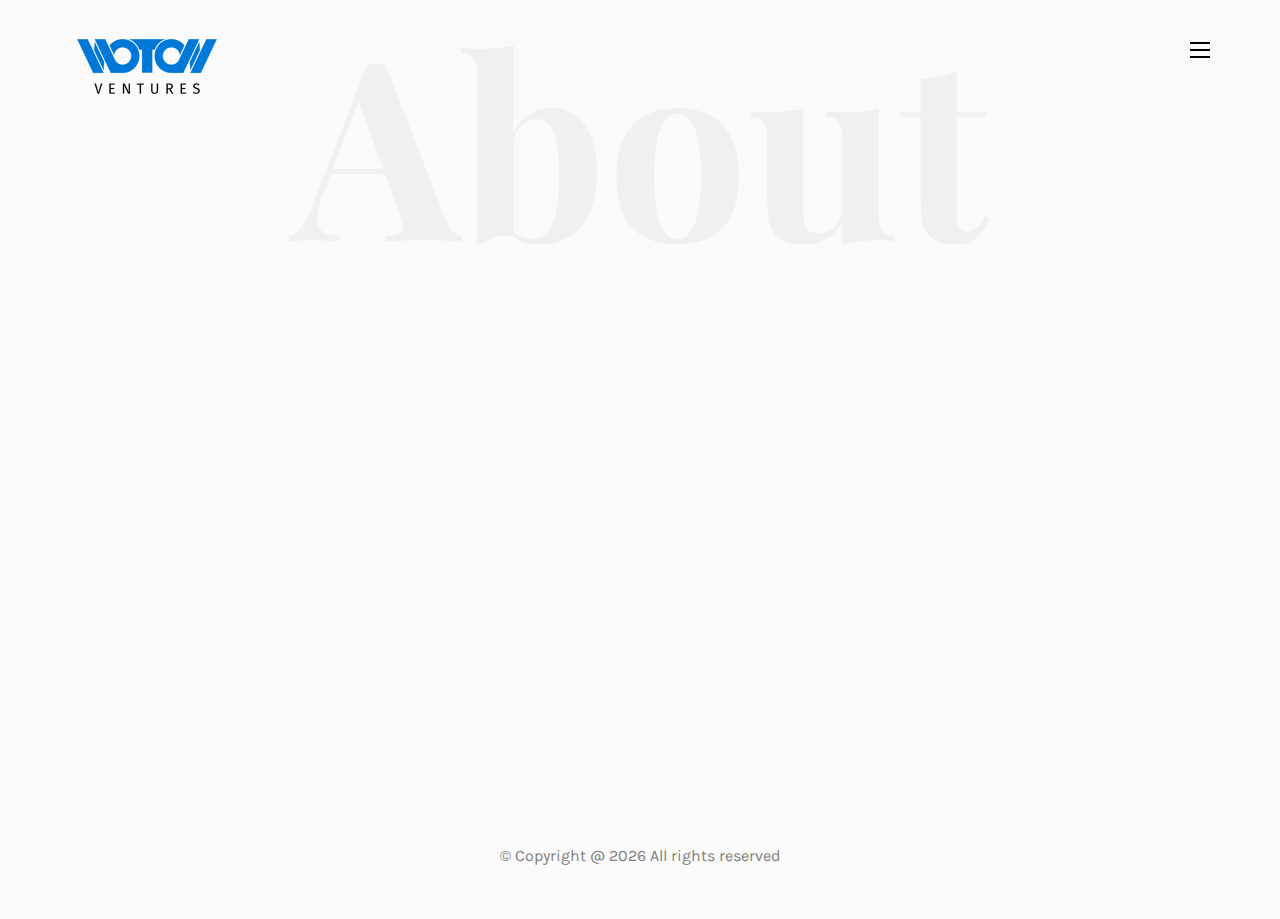
==== commit 53b55c08: "Final touch" ====
--- a/about.html
+++ b/about.html
@@ -138,7 +138,7 @@
 						<div class="col-md-12 text-center">
 							<p>
 								&copy; <!-- Link back to Colorlib can't be removed. Template is licensed under CC BY 3.0. -->
-								Copyright &copy;<script>document.write(new Date().getFullYear());</script> All rights reserved
+								Copyright @ <script>document.write(new Date().getFullYear());</script> All rights reserved
 								<!-- Link back to Colorlib can't be removed. Template is licensed under CC BY 3.0. -->
 							</p>
 						</div>
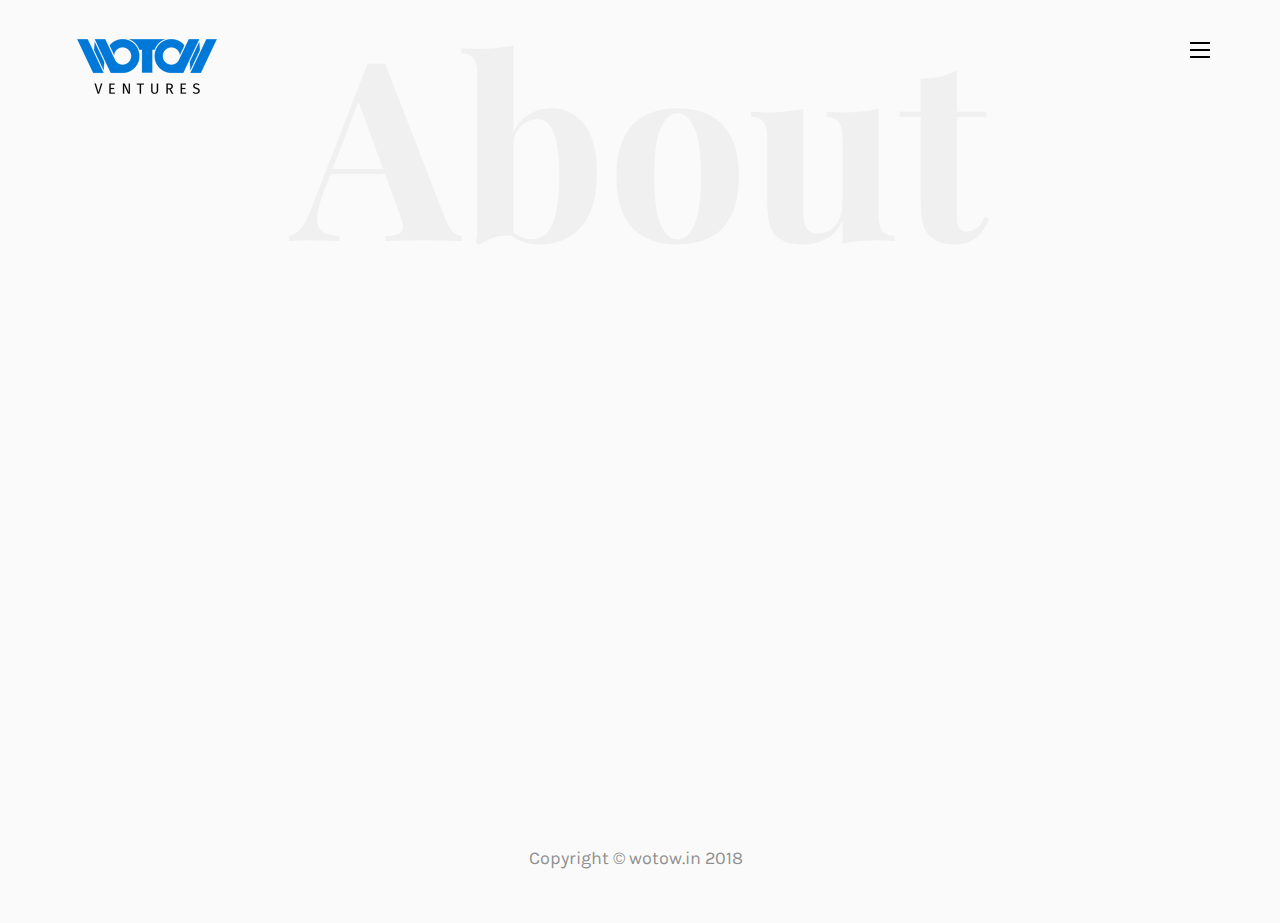
==== commit 06a8bc24: "completed all the issues" ====
--- a/about.html
+++ b/about.html
@@ -25,6 +25,8 @@
 
 	<link href="https://fonts.googleapis.com/css?family=Karla:400,700" rel="stylesheet">
 	<link href="https://fonts.googleapis.com/css?family=Playfair+Display:400,400i,700" rel="stylesheet">
+	<!-- FontAwesome icons -->
+    <link rel="stylesheet" href="https://use.fontawesome.com/releases/v5.1.0/css/all.css" integrity="sha384-lKuwvrZot6UHsBSfcMvOkWwlCMgc0TaWr+30HWe3a4ltaBwTZhyTEggF5tJv8tbt" crossorigin="anonymous">
 	
 	<!-- Animate.css -->
 	<link rel="stylesheet" href="css/animate.css">
@@ -38,7 +40,9 @@
 	<!-- Magnific Popup -->
 	<link rel="stylesheet" href="css/magnific-popup.css">
 
+	<!-- custom css -->
 	<link rel="stylesheet" href="css/style.css">
+	<link rel="stylesheet" href="css/click-scroll-up.css">
 
 
 	<!-- Modernizr JS -->
@@ -88,6 +92,13 @@
 			</div>
 		</div>
 	</nav>
+
+	<!-- Return to Top -->
+	<div id="scroll-up">
+		<a href="javascript:" id="return-to-top">
+			<i class="fas fa-arrow-up"></i>
+		</a>
+	</div>
 	
 	<div id="colorlib-page">
 		<header>
@@ -137,9 +148,7 @@
 					<div class="row">
 						<div class="col-md-12 text-center">
 							<p>
-								&copy; <!-- Link back to Colorlib can't be removed. Template is licensed under CC BY 3.0. -->
-								Copyright @ <script>document.write(new Date().getFullYear());</script> All rights reserved
-								<!-- Link back to Colorlib can't be removed. Template is licensed under CC BY 3.0. -->
+								<span class="">Copyright &copy; wotow.in 2018 &nbsp;</span>
 							</p>
 						</div>
 					</div>
@@ -165,6 +174,7 @@
 
 	<!-- Main JS (Do not remove) -->
 	<script src="js/main.js"></script>
+	<script src="js/click-scroll-up.js"></script>
 
 	</body>
 </html>
--- a/css/click-scroll-up.css
+++ b/css/click-scroll-up.css
@@ -0,0 +1,111 @@
+#scroll-up a {
+    z-index: 1;
+    position: fixed;
+    bottom: 20px;
+    right: 20px;
+    background: rgb(0, 0, 0);
+    background: rgba(0, 0, 0, 0.7);
+    width: 50px;
+    height: 50px;
+    display: block;
+    text-decoration: none;
+    -webkit-border-radius: 35px;
+    -moz-border-radius: 35px;
+    border-radius: 35px;
+    display: none;
+    -webkit-transition: all 0.3s linear;
+    -moz-transition: all 0.3s ease;
+    -ms-transition: all 0.3s ease;
+    -o-transition: all 0.3s ease;
+    transition: all 0.3s ease;
+}
+#scroll-up a i {
+    color: #fff;
+    margin: 0;
+    position: relative;
+    left: 16px;
+    top: 13px;
+    font-size: 19px;
+    -webkit-transition: all 0.3s ease;
+    -moz-transition: all 0.3s ease;
+    -ms-transition: all 0.3s ease;
+    -o-transition: all 0.3s ease;
+    transition: all 0.3s ease;
+}
+#scroll-up a:hover {
+    background: rgba(0, 0, 0, 0.9);
+}
+#scroll-up a:hover i {
+    color: #fff;
+    top: 5px;
+}
+
+.bulb-image{
+    background-image: url(../images/about.jpg);
+   /* padding: 2px; 
+    overflow:hidden; */
+    /*background-color: red;
+    height: 20px;
+    width: 90px;*/
+    background-size: cover;
+    background-repeat: no-repeat;
+    /*background-position: inherit;*/
+    width: auto;
+    height: 555px;
+    box-shadow: 25px 25px 30px #d9d9d9;
+   /* margin-top: 4rem;*/
+}
+.bulb-image:hover{
+    background-image: url(../images/about1-glow.jpg);
+}
+
+
+/*iPhone 5 & 5S in landscape*/
+@media only screen 
+and (min-device-width : 320px) 
+and (max-device-width : 568px) 
+and (orientation : landscape) { 
+
+}
+
+@media (min-width: 360px) and (max-width: 640px) { 
+    .bulb-image{
+        height: 400px;
+    }
+
+ }
+
+ @media (min-width: 480px) and (max-width: 854px) { 
+    .bulb-image{
+        height: 544px;
+    }
+
+ }
+
+ /*Extra small devices (portrait phones, less than 576px)*/
+@media (max-width: 575.98px) { 
+  
+}
+
+/*// Small devices (landscape phones, 576px and up)
+*/
+@media (min-width: 576px) and (max-width: 767.98px) { 
+
+ }
+
+/*// Medium devices (tablets, 768px and up)*/
+@media (min-width: 768px) and (max-width: 991.98px) {  }
+
+/*// Large devices (desktops, 992px and up)*/
+@media (min-width: 992px) and (max-width: 1199.98px) {  }
+
+/*// Extra large devices (large desktops, 1200px and up)*/
+@media (min-width: 1200px) {
+
+}
+@media (min-width: 1920px){
+        
+}
+
+
+
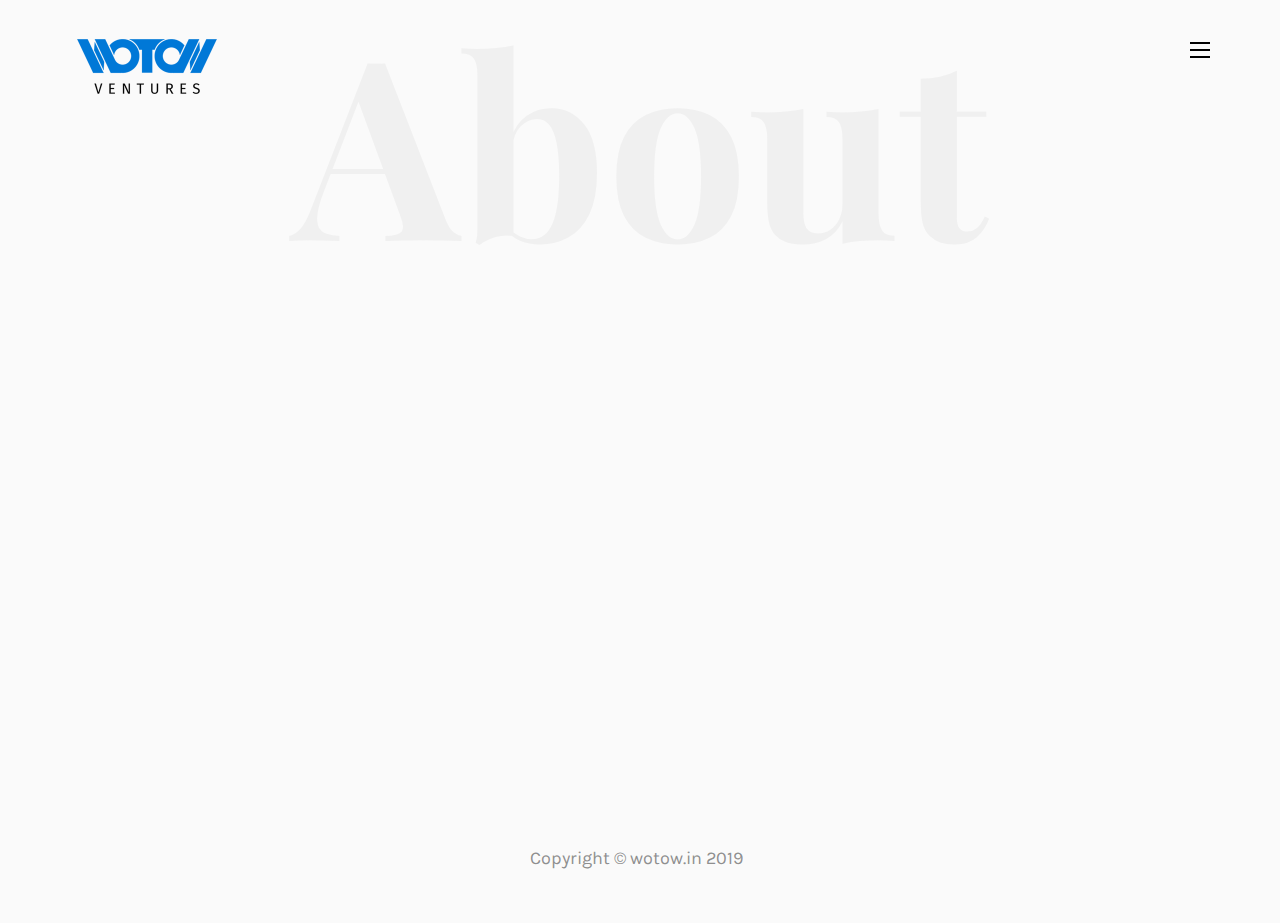
==== commit 2b32217b: "Enhanced the content" ====
--- a/about.html
+++ b/about.html
@@ -65,7 +65,7 @@
 						<ul>
 							<li ><a href="index.html">Home</a></li>
 							<li><a href="services.html">Services</a></li>
-							<li><a href="products.html">Products</a></li>
+							<!-- <li><a href="products.html">Products</a></li> -->
 							<li><a href="team.html">Team & Skills</a></li>
 							<li class="active"><a href="about.html">About</a></li>
 							<li><a href="contact.html">Contact</a></li>
@@ -148,7 +148,7 @@
 					<div class="row">
 						<div class="col-md-12 text-center">
 							<p>
-								<span class="">Copyright &copy; wotow.in 2018 &nbsp;</span>
+								<span class="">Copyright &copy; wotow.in 2019 &nbsp;</span>
 							</p>
 						</div>
 					</div>
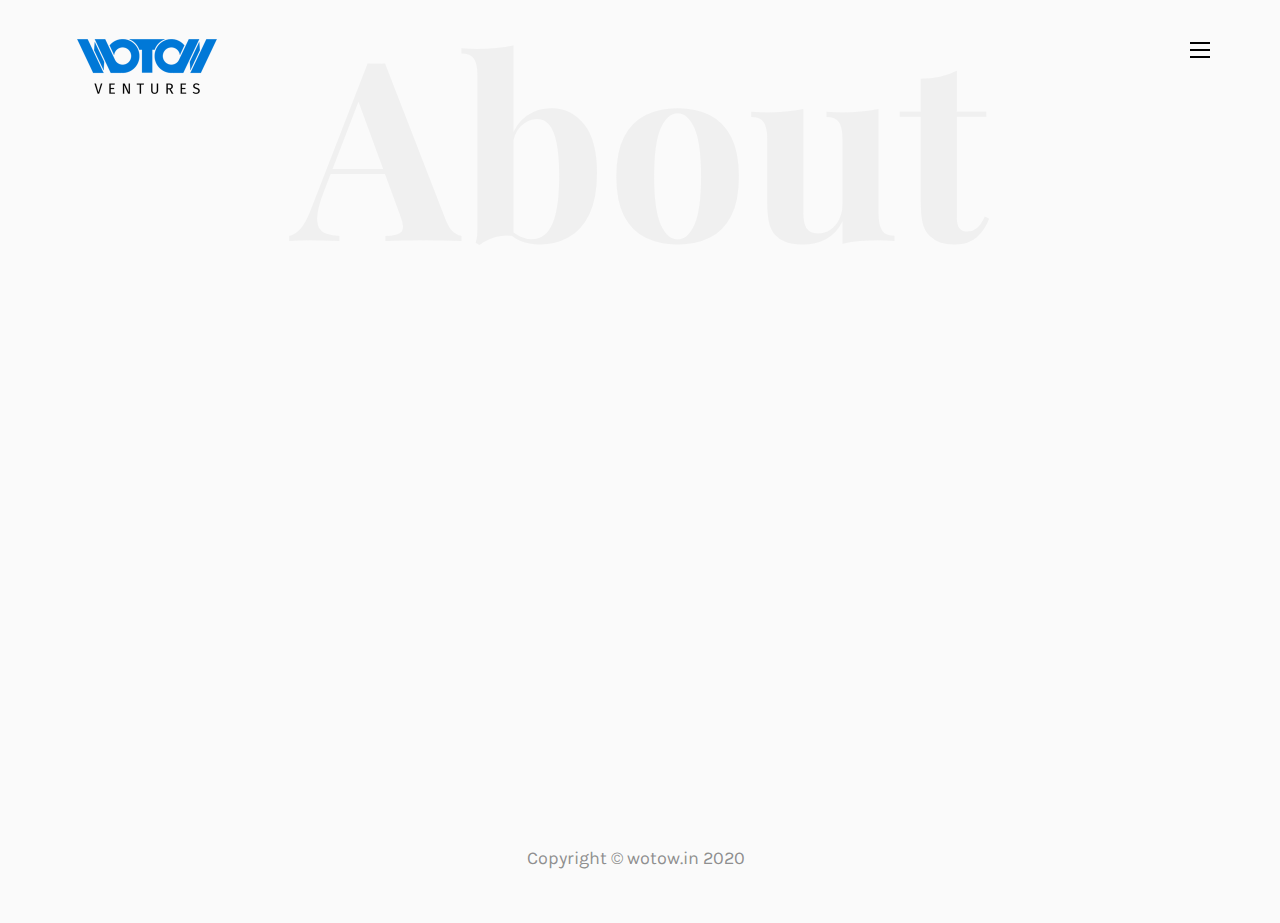
==== commit 42d9dc1b: "copy-rights 2019 to 2020" ====
--- a/about.html
+++ b/about.html
@@ -148,7 +148,7 @@
 					<div class="row">
 						<div class="col-md-12 text-center">
 							<p>
-								<span class="">Copyright &copy; wotow.in 2019 &nbsp;</span>
+								<span class="">Copyright &copy; wotow.in 2020 &nbsp;</span>
 							</p>
 						</div>
 					</div>
